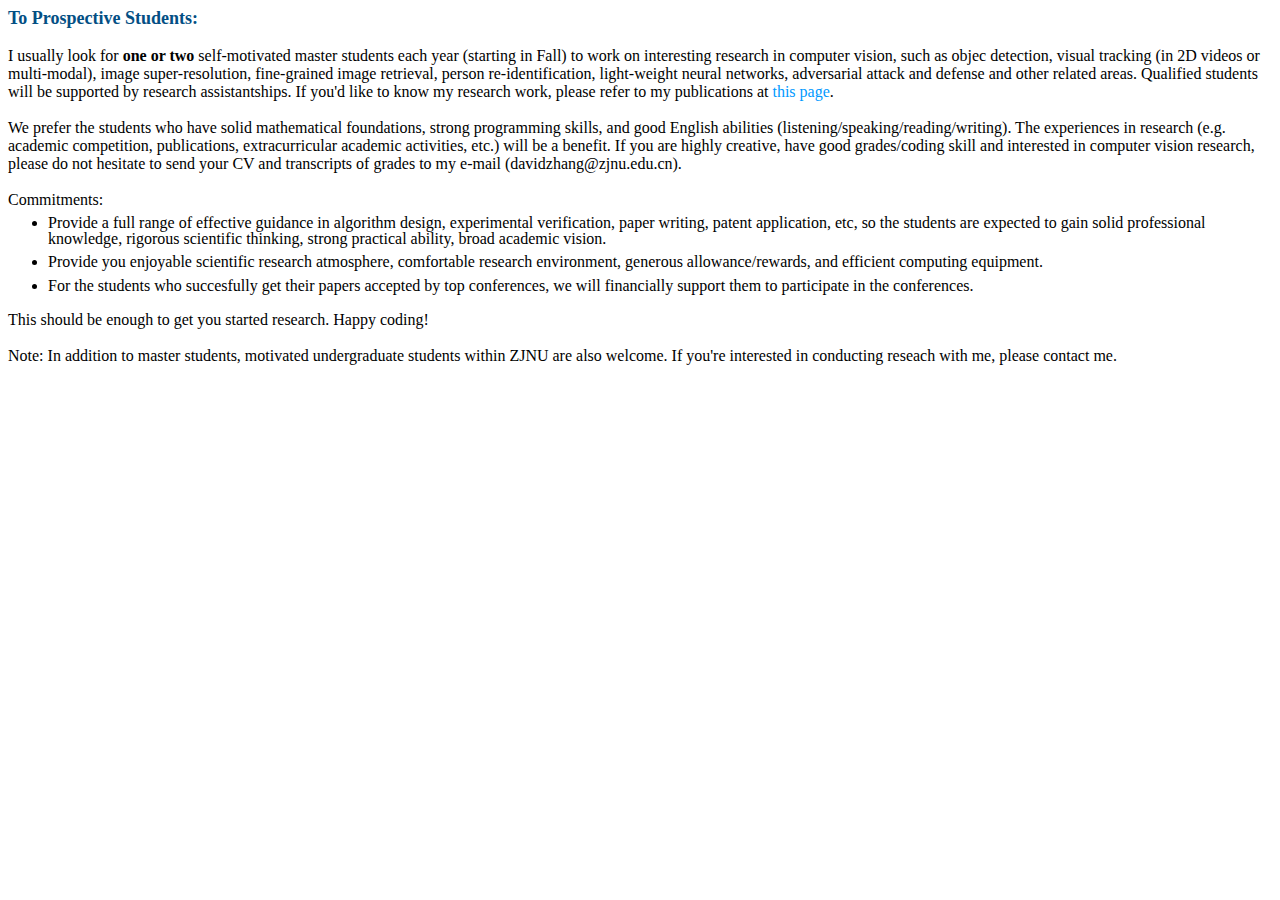
==== prospective-students.html @ af53a0d9 "Update prospective-students.html" ====
<!DOCTYPE html>
<html lang="en">
<head><script>(function(i,s,o,g,r,a,m){i['GoogleAnalyticsObject']=r;i[r]=i[r]||function(){(i[r].q=i[r].q||[]).push(arguments)},i[r].l=1*new Date();a=s.createElement(o),m=s.getElementsByTagName(o)[0];a.async=1;a.src=g;m.parentNode.insertBefore(a,m)})(window,document,'script','https://www.google-analytics.com/analytics.js','ga'); ga('create', 'UA-3974203-1', 'auto'); ga('send', 'pageview');</script>
    <meta charset="UTF-8">
    <title>To Prospective Students</title>
    <meta name="viewport" content="width=device-width, initial-scale=1.0">
    <link rel="stylesheet" type="text/css" href="./stylefiles/global.css">
    <link rel="stylesheet" type="text/css" href="./stylefiles/navigation.css">
	<link rel="stylesheet" type="text/css" href="./stylefiles/home.css">
	<link rel="shortcut icon" href="./personal/favicon.ico" />
	<style>a{ TEXT-DECORATION:none}a:hover{TEXT-DECORATION:underline }</style>
</head>
<body>





	<font size="4" color="#034f84"><b>To Prospective Students:</b></font>
	
	<br><br>
	
	<font >
		I usually look for <b>one or two</b> self-motivated master students each year (starting in Fall) to work on interesting research in computer vision, such as objec detection, visual tracking (in 2D videos or multi-modal), image super-resolution, fine-grained image retrieval, person re-identification, light-weight neural networks, adversarial attack and defense and other related areas. Qualified students will be supported by research assistantships. If you'd like to know my research work, please refer to my publications at <a href="https://dblp.org/pid/76/5684-2.html" target="_blank"><font color="#0099ff">this page</font></a>.
		
		<br><br>

		We prefer the students who have solid mathematical foundations, strong programming skills, and good English abilities (listening/speaking/reading/writing).
		The experiences in research (e.g. academic competition, publications, extracurricular academic activities, etc.) will be a benefit.
                If you are highly creative, have good grades/coding skill and interested in computer vision research, please do not hesitate to send your CV and transcripts of grades to my e-mail (davidzhang@zjnu.edu.cn).
		
		<br><br>
		
		Commitments:
		<ul style="margin-top:5px;">
		
		<li>
			<p style="line-height: 100%; margin-top: 5px; margin-bottom: 5px;">
				Provide a full range of effective guidance in algorithm design, experimental verification, paper writing, patent application, etc,
				so the students are expected to gain solid professional knowledge, rigorous scientific thinking, strong practical ability, broad academic vision.
				<br>
			</p>
		</li>
		
		<li>
			<p style="line-height: 120%; margin-top: 5px; margin-bottom: 5px;">
				Provide you enjoyable scientific research atmosphere, comfortable research environment, generous allowance/rewards, and efficient computing equipment.
				<br>
			</p>
		</li>

		<li>
			<p style="line-height: 120%; margin-top: 5px; margin-bottom: 5px;">
				For the students who succesfully get their papers accepted by top conferences, we will financially support them to participate in the conferences.
				<br>
			</p>
		</li>
		</ul>
		
		This should be enough to get you started research. Happy coding!
		<br><br>
	
	Note: In addition to master students, motivated undergraduate students within ZJNU are also welcome. If you're interested in conducting reseach with me, please contact me.
		
	</font>

</body>
</html>
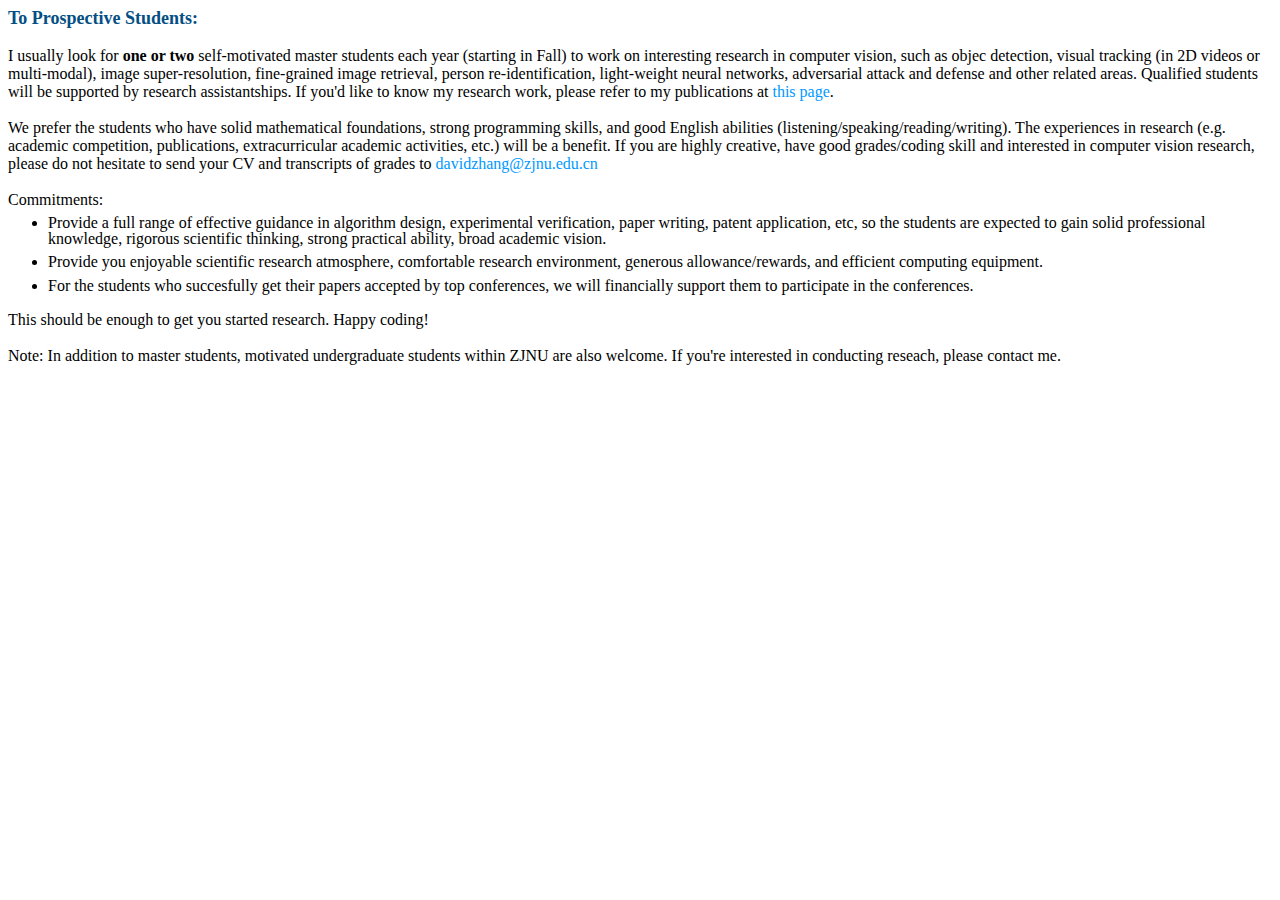
==== commit c6ae2d1a: "Update prospective-students.html" ====
--- a/prospective-students.html
+++ b/prospective-students.html
@@ -28,7 +28,7 @@
 
 		We prefer the students who have solid mathematical foundations, strong programming skills, and good English abilities (listening/speaking/reading/writing).
 		The experiences in research (e.g. academic competition, publications, extracurricular academic activities, etc.) will be a benefit.
-                If you are highly creative, have good grades/coding skill and interested in computer vision research, please do not hesitate to send your CV and transcripts of grades to my e-mail (davidzhang@zjnu.edu.cn).
+                If you are highly creative, have good grades/coding skill and interested in computer vision research, please do not hesitate to send your CV and transcripts of grades to <a href="mailto:davidzhang@zjnu.edu.cn"><font color="#0099ff">davidzhang@zjnu.edu.cn</font></a>
 		
 		<br><br>
 		
@@ -61,7 +61,7 @@
 		This should be enough to get you started research. Happy coding!
 		<br><br>
 	
-	Note: In addition to master students, motivated undergraduate students within ZJNU are also welcome. If you're interested in conducting reseach with me, please contact me.
+	Note: In addition to master students, motivated undergraduate students within ZJNU are also welcome. If you're interested in conducting reseach, please contact me.
 		
 	</font>
 
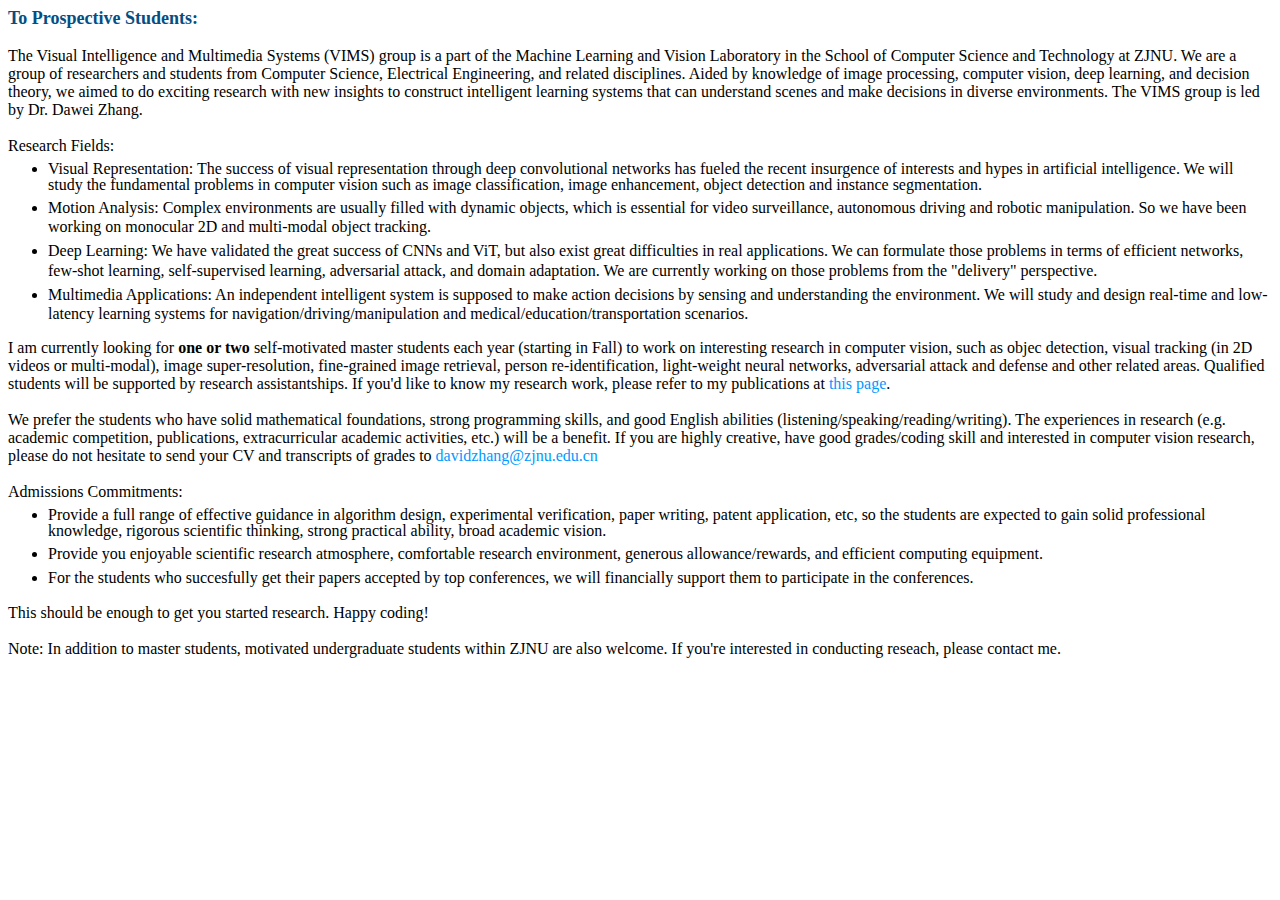
==== commit 6cb2763d: "Update prospective-students.html" ====
--- a/prospective-students.html
+++ b/prospective-students.html
@@ -22,7 +22,52 @@
 	<br><br>
 	
 	<font >
-		I usually look for <b>one or two</b> self-motivated master students each year (starting in Fall) to work on interesting research in computer vision, such as objec detection, visual tracking (in 2D videos or multi-modal), image super-resolution, fine-grained image retrieval, person re-identification, light-weight neural networks, adversarial attack and defense and other related areas. Qualified students will be supported by research assistantships. If you'd like to know my research work, please refer to my publications at <a href="https://dblp.org/pid/76/5684-2.html" target="_blank"><font color="#0099ff">this page</font></a>.
+
+		The Visual Intelligence and Multimedia Systems (VIMS) group is a part of the Machine Learning and Vision Laboratory in the School of Computer Science and Technology at ZJNU.
+		We are a group of researchers and students from Computer Science, Electrical Engineering, and related disciplines.
+		Aided by knowledge of image processing, computer vision, deep learning, and decision theory, we aimed to do exciting research with new insights to construct intelligent learning systems that can understand scenes and make decisions in diverse environments.
+		The VIMS group is led by Dr. Dawei Zhang. 
+		
+		<br><br>
+
+		Research Fields:
+		<ul style="margin-top:5px;">
+		
+		<li>
+			<p style="line-height: 100%; margin-top: 5px; margin-bottom: 5px;">
+				Visual Representation: The success of visual representation through deep convolutional networks has fueled the recent insurgence of interests and hypes in artificial intelligence.
+				We will study the fundamental problems in computer vision such as image classification, image enhancement, object detection and instance segmentation.
+				<br>
+			</p>
+		</li>
+		
+		<li>
+			<p style="line-height: 120%; margin-top: 5px; margin-bottom: 5px;">
+				Motion Analysis: Complex environments are usually filled with dynamic objects, which is essential for video surveillance, autonomous driving and robotic manipulation.
+				So we have been working on monocular 2D and multi-modal object tracking.
+				<br>
+			</p>
+		</li>
+
+		<li>
+			<p style="line-height: 120%; margin-top: 5px; margin-bottom: 5px;">
+				Deep Learning: We have validated the great success of CNNs and ViT, but also exist great difficulties in real applications.
+				We can formulate those problems in terms of efficient networks, few-​shot learning, self-​supervised learning, adversarial attack, and domain adaptation.
+				We are currently working on those problems from the "delivery" perspective.
+				<br>
+			</p>
+		</li>
+
+		<li>
+			<p style="line-height: 120%; margin-top: 5px; margin-bottom: 5px;">
+				Multimedia Applications: An independent intelligent system is supposed to make action decisions by sensing and understanding the environment.
+				We will study and design real-​time and low-​latency learning systems for navigation/driving/manipulation and medical/education/transportation scenarios.
+				<br>
+			</p>
+		</li>
+		</ul>
+		
+		I am currently looking for <b>one or two</b> self-motivated master students each year (starting in Fall) to work on interesting research in computer vision, such as objec detection, visual tracking (in 2D videos or multi-modal), image super-resolution, fine-grained image retrieval, person re-identification, light-weight neural networks, adversarial attack and defense and other related areas. Qualified students will be supported by research assistantships. If you'd like to know my research work, please refer to my publications at <a href="https://dblp.org/pid/76/5684-2.html" target="_blank"><font color="#0099ff">this page</font></a>.
 		
 		<br><br>
 
@@ -32,7 +77,7 @@
 		
 		<br><br>
 		
-		Commitments:
+		Admissions Commitments:
 		<ul style="margin-top:5px;">
 		
 		<li>
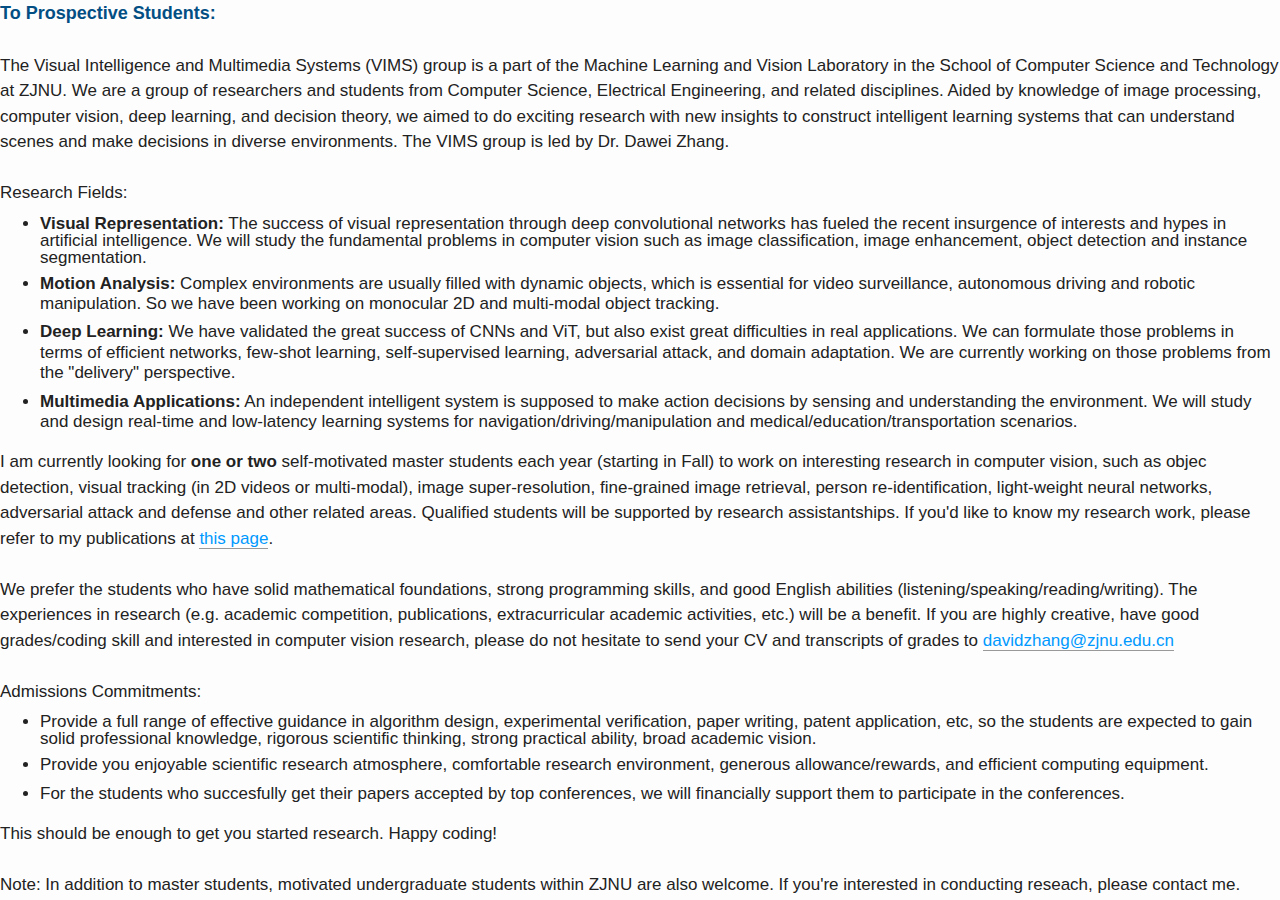
==== commit a10d66fc: "Update prospective-students.html" ====
--- a/prospective-students.html
+++ b/prospective-students.html
@@ -5,10 +5,9 @@
     <meta charset="UTF-8">
     <title>To Prospective Students</title>
     <meta name="viewport" content="width=device-width, initial-scale=1.0">
-    <link rel="stylesheet" type="text/css" href="./stylefiles/global.css">
-    <link rel="stylesheet" type="text/css" href="./stylefiles/navigation.css">
-	<link rel="stylesheet" type="text/css" href="./stylefiles/home.css">
-	<link rel="shortcut icon" href="./personal/favicon.ico" />
+    <link rel="stylesheet" type="text/css" href="./css/main.css">
+    <link rel="stylesheet" type="text/css" href="./css/pub.css">
+	<link rel="stylesheet" type="text/css" href="./css/hp.css">
 	<style>a{ TEXT-DECORATION:none}a:hover{TEXT-DECORATION:underline }</style>
 </head>
 <body>
@@ -35,7 +34,7 @@
 		
 		<li>
 			<p style="line-height: 100%; margin-top: 5px; margin-bottom: 5px;">
-				Visual Representation: The success of visual representation through deep convolutional networks has fueled the recent insurgence of interests and hypes in artificial intelligence.
+				<b>Visual Representation:</b> The success of visual representation through deep convolutional networks has fueled the recent insurgence of interests and hypes in artificial intelligence.
 				We will study the fundamental problems in computer vision such as image classification, image enhancement, object detection and instance segmentation.
 				<br>
 			</p>
@@ -43,7 +42,7 @@
 		
 		<li>
 			<p style="line-height: 120%; margin-top: 5px; margin-bottom: 5px;">
-				Motion Analysis: Complex environments are usually filled with dynamic objects, which is essential for video surveillance, autonomous driving and robotic manipulation.
+				<b>Motion Analysis:</b> Complex environments are usually filled with dynamic objects, which is essential for video surveillance, autonomous driving and robotic manipulation.
 				So we have been working on monocular 2D and multi-modal object tracking.
 				<br>
 			</p>
@@ -51,7 +50,7 @@
 
 		<li>
 			<p style="line-height: 120%; margin-top: 5px; margin-bottom: 5px;">
-				Deep Learning: We have validated the great success of CNNs and ViT, but also exist great difficulties in real applications.
+				<b>Deep Learning:</b> We have validated the great success of CNNs and ViT, but also exist great difficulties in real applications.
 				We can formulate those problems in terms of efficient networks, few-​shot learning, self-​supervised learning, adversarial attack, and domain adaptation.
 				We are currently working on those problems from the "delivery" perspective.
 				<br>
@@ -60,7 +59,7 @@
 
 		<li>
 			<p style="line-height: 120%; margin-top: 5px; margin-bottom: 5px;">
-				Multimedia Applications: An independent intelligent system is supposed to make action decisions by sensing and understanding the environment.
+				<b>Multimedia Applications:</b> An independent intelligent system is supposed to make action decisions by sensing and understanding the environment.
 				We will study and design real-​time and low-​latency learning systems for navigation/driving/manipulation and medical/education/transportation scenarios.
 				<br>
 			</p>
--- a/css/main.css
+++ b/css/main.css
@@ -0,0 +1,2993 @@
+/* normalize.css v3.0.2 | MIT License | git.io/normalize */
+html {
+  font-family: sans-serif; /* 1 */
+  -ms-text-size-adjust: 100%; /* 2 */
+  -webkit-text-size-adjust: 100%; /* 2 */
+}
+body {
+  margin: 0;
+}
+article,
+aside,
+details,
+figcaption,
+figure,
+footer,
+header,
+hgroup,
+main,
+menu,
+nav,
+section,
+summary {
+  display: block;
+}
+audio,
+canvas,
+progress,
+video {
+  display: inline-block; /* 1 */
+  vertical-align: baseline; /* 2 */
+}
+audio:not([controls]) {
+  display: none;
+  height: 0;
+}
+[hidden],
+template {
+  display: none;
+}
+a {
+  background-color: transparent;
+}
+a:active,
+a:hover {
+  outline: 0;
+}
+abbr[title] {
+  border-bottom: 1px dotted;
+}
+b,
+strong {
+  font-weight: bold;
+}
+dfn {
+  font-style: italic;
+}
+h1 {
+  font-size: 2em;
+  margin: 0.67em 0;
+}
+mark {
+  background: #ff0;
+  color: #000;
+}
+small {
+  font-size: 80%;
+}
+sub,
+sup {
+  font-size: 75%;
+  line-height: 0;
+  position: relative;
+  vertical-align: baseline;
+}
+sup {
+  top: -0.5em;
+}
+sub {
+  bottom: -0.25em;
+}
+img {
+  border: 0;
+}
+svg:not(:root) {
+  overflow: hidden;
+}
+figure {
+  margin: 1em 40px;
+}
+hr {
+  -moz-box-sizing: content-box;
+  box-sizing: content-box;
+  height: 0;
+}
+pre {
+  overflow: auto;
+}
+code,
+kbd,
+pre,
+samp {
+  font-family: monospace, monospace;
+  font-size: 1em;
+}
+button,
+input,
+optgroup,
+select,
+textarea {
+  color: inherit; /* 1 */
+  font: inherit; /* 2 */
+  margin: 0; /* 3 */
+}
+button {
+  overflow: visible;
+}
+button,
+select {
+  text-transform: none;
+}
+button,
+html input[type="button"],
+input[type="reset"],
+input[type="submit"] {
+  -webkit-appearance: button; /* 2 */
+  cursor: pointer; /* 3 */
+}
+button[disabled],
+html input[disabled] {
+  cursor: default;
+}
+button::-moz-focus-inner,
+input::-moz-focus-inner {
+  border: 0;
+  padding: 0;
+}
+input {
+  line-height: normal;
+}
+input[type="checkbox"],
+input[type="radio"] {
+  box-sizing: border-box; /* 1 */
+  padding: 0; /* 2 */
+}
+input[type="number"]::-webkit-inner-spin-button,
+input[type="number"]::-webkit-outer-spin-button {
+  height: auto;
+}
+input[type="search"] {
+  -webkit-appearance: textfield; /* 1 */
+  -moz-box-sizing: content-box;
+  -webkit-box-sizing: content-box; /* 2 */
+  box-sizing: content-box;
+}
+input[type="search"]::-webkit-search-cancel-button,
+input[type="search"]::-webkit-search-decoration {
+  -webkit-appearance: none;
+}
+fieldset {
+  border: 1px solid #c0c0c0;
+  margin: 0 2px;
+  padding: 0.35em 0.625em 0.75em;
+}
+legend {
+  border: 0; /* 1 */
+  padding: 0; /* 2 */
+}
+textarea {
+  overflow: auto;
+}
+optgroup {
+  font-weight: bold;
+}
+table {
+  border-collapse: collapse;
+  border-spacing: 0;
+}
+td,
+th {
+  padding: 0;
+}
+::selection {
+  background: #262a30;
+  color: #fff;
+}
+body {
+  position: relative;
+  font-family: 'Lato', "PingFang SC", "Microsoft YaHei", sans-serif;
+  font-size: 14px;
+  line-height: 2;
+  color: #555;
+  background: #f5f7f9;
+}
+@media (max-width: 767px) {
+  body {
+    padding-right: 0 !important;
+  }
+}
+@media (min-width: 768px) and (max-width: 991px) {
+  body {
+    padding-right: 0 !important;
+  }
+}
+@media (min-width: 1600px) {
+  body {
+    font-size: 16px;
+  }
+}
+h1,
+h2,
+h3,
+h4,
+h5,
+h6 {
+  margin: 0;
+  padding: 0;
+  font-weight: bold;
+  line-height: 1.5;
+  font-family: 'Lato', "PingFang SC", "Microsoft YaHei", sans-serif;
+}
+h2,
+h3,
+h4,
+h5,
+h6 {
+  margin: 20px 0 15px;
+}
+h1 {
+  font-size: 22px;
+}
+@media (max-width: 767px) {
+  h1 {
+    font-size: 18px;
+  }
+}
+h2 {
+  font-size: 20px;
+}
+@media (max-width: 767px) {
+  h2 {
+    font-size: 16px;
+  }
+}
+h3 {
+  font-size: 18px;
+}
+@media (max-width: 767px) {
+  h3 {
+    font-size: 14px;
+  }
+}
+h4 {
+  font-size: 16px;
+}
+@media (max-width: 767px) {
+  h4 {
+    font-size: 12px;
+  }
+}
+h5 {
+  font-size: 14px;
+}
+@media (max-width: 767px) {
+  h5 {
+    font-size: 10px;
+  }
+}
+h6 {
+  font-size: 12px;
+}
+@media (max-width: 767px) {
+  h6 {
+    font-size: 8px;
+  }
+}
+p {
+  margin: 0 0 20px 0;
+}
+a {
+  color: #555;
+  text-decoration: none;
+  outline: none;
+  border-bottom: 1px solid #999;
+  word-wrap: break-word;
+}
+a:hover {
+  color: #222;
+  border-bottom-color: #222;
+}
+blockquote {
+  margin: 0;
+  padding: 0;
+}
+img {
+  display: block;
+  margin: auto;
+  max-width: 100%;
+  height: auto;
+}
+hr {
+  margin: 40px 0;
+  height: 3px;
+  border: none;
+  background-color: #ddd;
+  background-image: repeating-linear-gradient(-45deg, #fff, #fff 4px, transparent 4px, transparent 8px);
+}
+blockquote {
+  padding: 0 15px;
+  color: #666;
+  border-left: 4px solid #ddd;
+}
+blockquote cite::before {
+  content: "-";
+  padding: 0 5px;
+}
+dt {
+  font-weight: 700;
+}
+dd {
+  margin: 0;
+  padding: 0;
+}
+kbd {
+  border: 1px solid #ccc;
+  border-radius: 0.2em;
+  box-shadow: 0.1em 0.1em 0.2em rgba(0,0,0,0.1);
+  background-color: #f9f9f9;
+  font-family: inherit;
+  background-image: -webkit-linear-gradient(top, #eee, #fff, #eee);
+  padding: 0.1em 0.3em;
+  white-space: nowrap;
+}
+.text-left {
+  text-align: left;
+}
+.text-center {
+  text-align: center;
+}
+.text-right {
+  text-align: right;
+}
+.text-justify {
+  text-align: justify;
+}
+.text-nowrap {
+  white-space: nowrap;
+}
+.text-lowercase {
+  text-transform: lowercase;
+}
+.text-uppercase {
+  text-transform: uppercase;
+}
+.text-capitalize {
+  text-transform: capitalize;
+}
+.center-block {
+  display: block;
+  margin-left: auto;
+  margin-right: auto;
+}
+.clearfix:before,
+.clearfix:after {
+  content: " ";
+  display: table;
+}
+.clearfix:after {
+  clear: both;
+}
+.pullquote {
+  width: 45%;
+}
+.pullquote.left {
+  float: left;
+  margin-left: 5px;
+  margin-right: 10px;
+}
+.pullquote.right {
+  float: right;
+  margin-left: 10px;
+  margin-right: 5px;
+}
+.affix.affix.affix {
+  position: fixed;
+}
+.translation {
+  margin-top: -20px;
+  font-size: 14px;
+  color: #999;
+}
+.scrollbar-measure {
+  width: 100px;
+  height: 100px;
+  overflow: scroll;
+  position: absolute;
+  top: -9999px;
+}
+.use-motion .motion-element {
+  opacity: 0;
+}
+table {
+  margin: 20px 0;
+  width: 100%;
+  border-collapse: collapse;
+  border-spacing: 0;
+  border: 1px solid #ddd;
+  font-size: 14px;
+  table-layout: fixed;
+  word-wrap: break-all;
+}
+table>tbody>tr:nth-of-type(odd) {
+  background-color: #f9f9f9;
+}
+table>tbody>tr:hover {
+  background-color: #f5f5f5;
+}
+caption,
+th,
+td {
+  padding: 8px;
+  text-align: left;
+  vertical-align: middle;
+  font-weight: normal;
+}
+th,
+td {
+  border-bottom: 3px solid #ddd;
+  border-right: 1px solid #eee;
+}
+th {
+  padding-bottom: 10px;
+  font-weight: 700;
+}
+td {
+  border-bottom-width: 1px;
+}
+html,
+body {
+  height: 100%;
+}
+.container {
+  position: relative;
+  min-height: 100%;
+}
+.header-inner {
+  margin: 0 auto;
+  padding: 100px 0 70px;
+  width: 700px;
+}
+@media (min-width: 1600px) {
+  .container .header-inner {
+    width: 900px;
+  }
+}
+.main {
+  padding-bottom: 150px;
+}
+.main-inner {
+  margin: 0 auto;
+  width: 700px;
+}
+@media (min-width: 1600px) {
+  .container .main-inner {
+    width: 900px;
+  }
+}
+.footer {
+  position: absolute;
+  left: 0;
+  bottom: 0;
+  width: 100%;
+  min-height: 50px;
+}
+.footer-inner {
+  box-sizing: border-box;
+  margin: 20px auto;
+  width: 700px;
+}
+@media (min-width: 1600px) {
+  .container .footer-inner {
+    width: 900px;
+  }
+}
+pre,
+.highlight {
+  overflow: auto;
+  margin: 20px 0;
+  padding: 0;
+  font-size: 13px;
+  color: #4d4d4c;
+  background: #f7f7f7;
+  line-height: 1.6;
+}
+pre,
+code {
+  font-family: consolas, Menlo, "PingFang SC", "Microsoft YaHei", monospace;
+}
+code {
+  padding: 2px 4px;
+  word-wrap: break-word;
+  color: #555;
+  background: #eee;
+  border-radius: 3px;
+  font-size: 13px;
+}
+pre {
+  padding: 10px;
+}
+pre code {
+  padding: 0;
+  color: #4d4d4c;
+  background: none;
+  text-shadow: none;
+}
+.highlight {
+  border-radius: 1px;
+}
+.highlight pre {
+  border: none;
+  margin: 0;
+  padding: 10px 0;
+}
+.highlight table {
+  margin: 0;
+  width: auto;
+  border: none;
+}
+.highlight td {
+  border: none;
+  padding: 0;
+}
+.highlight figcaption {
+  font-size: 1em;
+  color: #4d4d4c;
+  line-height: 1em;
+  margin-bottom: 1em;
+}
+.highlight figcaption:before,
+.highlight figcaption:after {
+  content: " ";
+  display: table;
+}
+.highlight figcaption:after {
+  clear: both;
+}
+.highlight figcaption a {
+  float: right;
+  color: #4d4d4c;
+}
+.highlight figcaption a:hover {
+  border-bottom-color: #4d4d4c;
+}
+.highlight .gutter pre {
+  padding-left: 10px;
+  padding-right: 10px;
+  color: #869194;
+  text-align: right;
+  background-color: #eff2f3;
+}
+.highlight .code pre {
+  width: 100%;
+  padding-left: 10px;
+  padding-right: 10px;
+  background-color: #f7f7f7;
+}
+.highlight .line {
+  height: 20px;
+}
+.gutter {
+  -webkit-user-select: none;
+  -moz-user-select: none;
+  -ms-user-select: none;
+  user-select: none;
+}
+.gist table {
+  width: auto;
+}
+.gist table td {
+  border: none;
+}
+pre .deletion {
+  background: #fdd;
+}
+pre .addition {
+  background: #dfd;
+}
+pre .meta {
+  color: #8959a8;
+}
+pre .comment {
+  color: #8e908c;
+}
+pre .variable,
+pre .attribute,
+pre .tag,
+pre .regexp,
+pre .ruby .constant,
+pre .xml .tag .title,
+pre .xml .pi,
+pre .xml .doctype,
+pre .html .doctype,
+pre .css .id,
+pre .css .class,
+pre .css .pseudo {
+  color: #c82829;
+}
+pre .number,
+pre .preprocessor,
+pre .built_in,
+pre .literal,
+pre .params,
+pre .constant,
+pre .command {
+  color: #f5871f;
+}
+pre .ruby .class .title,
+pre .css .rules .attribute,
+pre .string,
+pre .value,
+pre .inheritance,
+pre .header,
+pre .ruby .symbol,
+pre .xml .cdata,
+pre .special,
+pre .number,
+pre .formula {
+  color: #718c00;
+}
+pre .title,
+pre .css .hexcolor {
+  color: #3e999f;
+}
+pre .function,
+pre .python .decorator,
+pre .python .title,
+pre .ruby .function .title,
+pre .ruby .title .keyword,
+pre .perl .sub,
+pre .javascript .title,
+pre .coffeescript .title {
+  color: #4271ae;
+}
+pre .keyword,
+pre .javascript .function {
+  color: #8959a8;
+}
+.full-image.full-image.full-image.full-image {
+  border: none;
+  max-width: 100%;
+  width: auto;
+  margin: 20px auto 25px;
+}
+@media (min-width: 992px) {
+  .full-image.full-image.full-image.full-image {
+    max-width: none;
+    width: 118%;
+    margin: 0 -9%;
+  }
+}
+.blockquote-center,
+.page-home .post-type-quote blockquote,
+.page-post-detail .post-type-quote blockquote {
+  position: relative;
+  margin: 40px 0;
+  padding: 0;
+  border-left: none;
+  text-align: center;
+}
+.blockquote-center::before,
+.page-home .post-type-quote blockquote::before,
+.page-post-detail .post-type-quote blockquote::before,
+.blockquote-center::after,
+.page-home .post-type-quote blockquote::after,
+.page-post-detail .post-type-quote blockquote::after {
+  position: absolute;
+  content: ' ';
+  display: block;
+  width: 100%;
+  height: 24px;
+  opacity: 0.2;
+  background-repeat: no-repeat;
+  background-position: 0 -6px;
+  background-size: 22px 22px;
+}
+.blockquote-center::before,
+.page-home .post-type-quote blockquote::before,
+.page-post-detail .post-type-quote blockquote::before {
+  top: -20px;
+  background-image: url("../images/quote-l.svg");
+  border-top: 1px solid #ccc;
+}
+.blockquote-center::after,
+.page-home .post-type-quote blockquote::after,
+.page-post-detail .post-type-quote blockquote::after {
+  bottom: -20px;
+  background-image: url("../images/quote-r.svg");
+  border-bottom: 1px solid #ccc;
+  background-position: 100% 8px;
+}
+.blockquote-center p,
+.page-home .post-type-quote blockquote p,
+.page-post-detail .post-type-quote blockquote p,
+.blockquote-center div,
+.page-home .post-type-quote blockquote div,
+.page-post-detail .post-type-quote blockquote div {
+  text-align: center;
+}
+.post .post-body .group-picture img {
+  box-sizing: border-box;
+  padding: 0 3px;
+  border: none;
+}
+.post .group-picture-row {
+  overflow: hidden;
+  margin-top: 6px;
+}
+.post .group-picture-row:first-child {
+  margin-top: 0;
+}
+.post .group-picture-column {
+  float: left;
+}
+.page-post-detail .post-body .group-picture-column {
+  float: none;
+  margin-top: 10px;
+  width: auto !important;
+}
+.page-post-detail .post-body .group-picture-column img {
+  margin: 0 auto;
+}
+.page-archive .group-picture-container {
+  overflow: hidden;
+}
+.page-archive .group-picture-row {
+  float: left;
+}
+.page-archive .group-picture-row:first-child {
+  margin-top: 6px;
+}
+.page-archive .group-picture-column {
+  max-width: 150px;
+  max-height: 150px;
+}
+.post-body .note {
+  position: relative;
+  padding: 15px;
+  margin-bottom: 20px;
+  border: 1px solid #eee;
+  border-left-width: 5px;
+  border-radius: 3px;
+}
+.post-body .note h2,
+.post-body .note h3,
+.post-body .note h4,
+.post-body .note h5,
+.post-body .note h6 {
+  margin-top: 0;
+  margin-bottom: 0;
+  border-bottom: initial;
+  padding-top: 0 !important;
+}
+.post-body .note p:first-child,
+.post-body .note ul:first-child,
+.post-body .note ol:first-child,
+.post-body .note table:first-child,
+.post-body .note pre:first-child,
+.post-body .note blockquote:first-child {
+  margin-top: 0;
+}
+.post-body .note p:last-child,
+.post-body .note ul:last-child,
+.post-body .note ol:last-child,
+.post-body .note table:last-child,
+.post-body .note pre:last-child,
+.post-body .note blockquote:last-child {
+  margin-bottom: 0;
+}
+.post-body .note.default {
+  border-left-color: #777;
+}
+.post-body .note.default h2,
+.post-body .note.default h3,
+.post-body .note.default h4,
+.post-body .note.default h5,
+.post-body .note.default h6 {
+  color: #777;
+}
+.post-body .note.primary {
+  border-left-color: #6f42c1;
+}
+.post-body .note.primary h2,
+.post-body .note.primary h3,
+.post-body .note.primary h4,
+.post-body .note.primary h5,
+.post-body .note.primary h6 {
+  color: #6f42c1;
+}
+.post-body .note.info {
+  border-left-color: #428bca;
+}
+.post-body .note.info h2,
+.post-body .note.info h3,
+.post-body .note.info h4,
+.post-body .note.info h5,
+.post-body .note.info h6 {
+  color: #428bca;
+}
+.post-body .note.success {
+  border-left-color: #5cb85c;
+}
+.post-body .note.success h2,
+.post-body .note.success h3,
+.post-body .note.success h4,
+.post-body .note.success h5,
+.post-body .note.success h6 {
+  color: #5cb85c;
+}
+.post-body .note.warning {
+  border-left-color: #f0ad4e;
+}
+.post-body .note.warning h2,
+.post-body .note.warning h3,
+.post-body .note.warning h4,
+.post-body .note.warning h5,
+.post-body .note.warning h6 {
+  color: #f0ad4e;
+}
+.post-body .note.danger {
+  border-left-color: #d9534f;
+}
+.post-body .note.danger h2,
+.post-body .note.danger h3,
+.post-body .note.danger h4,
+.post-body .note.danger h5,
+.post-body .note.danger h6 {
+  color: #d9534f;
+}
+.post-body .label {
+  display: inline;
+  padding: 0 2px;
+  white-space: nowrap;
+}
+.post-body .label.default {
+  background-color: #f0f0f0;
+}
+.post-body .label.primary {
+  background-color: #efe6f7;
+}
+.post-body .label.info {
+  background-color: #e5f2f8;
+}
+.post-body .label.success {
+  background-color: #e7f4e9;
+}
+.post-body .label.warning {
+  background-color: #fcf6e1;
+}
+.post-body .label.danger {
+  background-color: #fae8eb;
+}
+.post-body .tabs {
+  position: relative;
+  display: block;
+  margin-bottom: 20px;
+  padding-top: 10px;
+}
+.post-body .tabs ul.nav-tabs {
+  margin: 0;
+  padding: 0;
+  display: flex;
+  margin-bottom: -1px;
+}
+@media (max-width: 413px) {
+  .post-body .tabs ul.nav-tabs {
+    display: block;
+    margin-bottom: 5px;
+  }
+}
+.post-body .tabs ul.nav-tabs li.tab {
+  list-style-type: none !important;
+  margin: 0 0.25em 0 0;
+  border-top: 3px solid transparent;
+  border-left: 1px solid transparent;
+  border-right: 1px solid transparent;
+}
+@media (max-width: 413px) {
+  .post-body .tabs ul.nav-tabs li.tab {
+    margin: initial;
+    border-top: 1px solid transparent;
+    border-left: 3px solid transparent;
+    border-right: 1px solid transparent;
+    border-bottom: 1px solid transparent;
+  }
+}
+.post-body .tabs ul.nav-tabs li.tab a {
+  outline: 0;
+  border-bottom: initial;
+  display: block;
+  line-height: 1.8em;
+  padding: 0.25em 0.75em;
+  transition-duration: 0.2s;
+  transition-timing-function: ease-out;
+  transition-delay: 0s;
+}
+.post-body .tabs ul.nav-tabs li.tab a i {
+  width: 1.285714285714286em;
+}
+.post-body .tabs ul.nav-tabs li.tab.active {
+  border-top: 3px solid #fc6423;
+  border-left: 1px solid #ddd;
+  border-right: 1px solid #ddd;
+  background-color: #fff;
+}
+@media (max-width: 413px) {
+  .post-body .tabs ul.nav-tabs li.tab.active {
+    border-top: 1px solid #ddd;
+    border-left: 3px solid #fc6423;
+    border-right: 1px solid #ddd;
+    border-bottom: 1px solid #ddd;
+  }
+}
+.post-body .tabs ul.nav-tabs li.tab.active a {
+  cursor: default;
+  color: #555;
+}
+.post-body .tabs .tab-content {
+  background-color: #fff;
+}
+.post-body .tabs .tab-content .tab-pane {
+  border: 1px solid #ddd;
+  padding: 20px 20px 0 20px;
+}
+.post-body .tabs .tab-content .tab-pane:not(.active) {
+  display: none !important;
+}
+.post-body .tabs .tab-content .tab-pane.active {
+  display: block !important;
+}
+.btn {
+  display: inline-block;
+  padding: 0 20px;
+  font-size: 14px;
+  color: #555;
+  background: #fff;
+  border: 2px solid #555;
+  text-decoration: none;
+  border-radius: 2px;
+  transition-property: background-color;
+  transition-duration: 0.2s;
+  transition-timing-function: ease-in-out;
+  transition-delay: 0s;
+  line-height: 2;
+}
+.btn:hover {
+  border-color: #222;
+  color: #fff;
+  background: #222;
+}
+.btn +.btn {
+  margin: 0 0 8px 8px;
+}
+.btn .fa-fw {
+  width: 1.285714285714286em;
+  text-align: left;
+}
+.btn-bar {
+  display: block;
+  width: 22px;
+  height: 2px;
+  background: #555;
+  border-radius: 1px;
+}
+.btn-bar+.btn-bar {
+  margin-top: 4px;
+}
+.pagination {
+  margin: 120px 0 40px;
+  text-align: center;
+  border-top: 1px solid #eee;
+}
+.page-number-basic,
+.pagination .prev,
+.pagination .next,
+.pagination .page-number,
+.pagination .space {
+  display: inline-block;
+  position: relative;
+  top: -1px;
+  margin: 0 10px;
+  padding: 0 11px;
+}
+@media (max-width: 767px) {
+  .page-number-basic,
+  .pagination .prev,
+  .pagination .next,
+  .pagination .page-number,
+  .pagination .space {
+    margin: 0 5px;
+  }
+}
+.pagination .prev,
+.pagination .next,
+.pagination .page-number {
+  border-bottom: 0;
+  border-top: 1px solid #eee;
+  transition-property: border-color;
+  transition-duration: 0.2s;
+  transition-timing-function: ease-in-out;
+  transition-delay: 0s;
+}
+.pagination .prev:hover,
+.pagination .next:hover,
+.pagination .page-number:hover {
+  border-top-color: #222;
+}
+.pagination .space {
+  padding: 0;
+  margin: 0;
+}
+.pagination .prev {
+  margin-left: 0;
+}
+.pagination .next {
+  margin-right: 0;
+}
+.pagination .page-number.current {
+  color: #fff;
+  background: #ccc;
+  border-top-color: #ccc;
+}
+@media (max-width: 767px) {
+  .pagination {
+    border-top: none;
+  }
+  .pagination .prev,
+  .pagination .next,
+  .pagination .page-number {
+    margin-bottom: 10px;
+    border-top: 0;
+    border-bottom: 1px solid #eee;
+    padding: 0 10px;
+  }
+  .pagination .prev:hover,
+  .pagination .next:hover,
+  .pagination .page-number:hover {
+    border-bottom-color: #222;
+  }
+}
+.comments {
+  margin: 60px 20px 0;
+}
+.tag-cloud {
+  text-align: center;
+}
+.tag-cloud a {
+  display: inline-block;
+  margin: 10px;
+}
+.back-to-top {
+  box-sizing: border-box;
+  position: fixed;
+  bottom: -100px;
+  right: 30px;
+  z-index: 1050;
+  padding: 0 6px;
+  width: 24px;
+  background: #222;
+  font-size: 12px;
+  opacity: 0.6;
+  color: #fff;
+  cursor: pointer;
+  text-align: center;
+  -webkit-transform: translateZ(0);
+  transition-property: bottom;
+  transition-duration: 0.2s;
+  transition-timing-function: ease-in-out;
+  transition-delay: 0s;
+}
+@media (min-width: 768px) and (max-width: 991px) {
+  .back-to-top {
+    display: none !important;
+  }
+}
+@media (max-width: 767px) {
+  .back-to-top {
+    display: none !important;
+  }
+}
+.back-to-top.back-to-top-on {
+  bottom: 30px;
+}
+.header {
+  background: transparent;
+}
+.header-inner {
+  position: relative;
+}
+.headband {
+  height: 3px;
+  background: #222;
+}
+.site-meta {
+  margin: 0;
+  text-align: center;
+}
+@media (max-width: 767px) {
+  .site-meta {
+    text-align: center;
+  }
+}
+.brand {
+  position: relative;
+  display: inline-block;
+  padding: 0 40px;
+  color: #fff;
+  background: #222;
+  border-bottom: none;
+}
+.brand:hover {
+  color: #fff;
+}
+.logo {
+  display: inline-block;
+  margin-right: 5px;
+  line-height: 36px;
+  vertical-align: top;
+}
+.site-title {
+  display: inline-block;
+  vertical-align: top;
+  line-height: 36px;
+  font-size: 20px;
+  font-weight: normal;
+  font-family: 'Lato', "PingFang SC", "Microsoft YaHei", sans-serif;
+}
+.site-subtitle {
+  margin-top: 10px;
+  font-size: 13px;
+  color: #ddd;
+}
+.use-motion .brand {
+  opacity: 0;
+}
+.use-motion .logo,
+.use-motion .site-title,
+.use-motion .site-subtitle {
+  opacity: 0;
+  position: relative;
+  top: -10px;
+}
+.site-nav-toggle {
+  display: none;
+  position: absolute;
+  top: 10px;
+  left: 10px;
+}
+@media (max-width: 767px) {
+  .site-nav-toggle {
+    display: block;
+  }
+}
+.site-nav-toggle button {
+  margin-top: 2px;
+  padding: 9px 10px;
+  background: transparent;
+  border: none;
+}
+@media (max-width: 767px) {
+  .site-nav {
+    display: none;
+    margin: 0 -10px;
+    padding: 0 10px;
+    clear: both;
+    border-top: 1px solid #ddd;
+  }
+}
+@media (min-width: 768px) and (max-width: 991px) {
+  .site-nav {
+    display: block !important;
+  }
+}
+@media (min-width: 992px) {
+  .site-nav {
+    display: block !important;
+  }
+}
+.menu {
+  margin-top: 20px;
+  padding-left: 0;
+  text-align: center;
+}
+.menu .menu-item {
+  display: inline-block;
+  margin: 0 10px;
+  list-style: none;
+}
+@media screen and (max-width: 767px) {
+  .menu .menu-item {
+    margin-top: 10px;
+  }
+}
+.menu .menu-item a {
+  display: block;
+  font-size: 13px;
+  line-height: inherit;
+  border-bottom: 1px solid transparent;
+  transition-property: border-color;
+  transition-duration: 0.2s;
+  transition-timing-function: ease-in-out;
+  transition-delay: 0s;
+}
+.menu .menu-item a:hover,
+.menu-item-active a {
+  border-bottom-color: #222;
+}
+.menu .menu-item .fa {
+  margin-right: 5px;
+}
+.use-motion .menu-item {
+  opacity: 0;
+}
+.post-body {
+  font-family: 'Lato', "PingFang SC", "Microsoft YaHei", sans-serif;
+}
+@media (max-width: 767px) {
+  .post-body {
+    word-break: break-word;
+  }
+}
+.post-body .fancybox img {
+  display: block !important;
+  margin: 0 auto;
+  cursor: pointer;
+  cursor: zoom-in;
+  cursor: -webkit-zoom-in;
+}
+.post-body .image-caption,
+.post-body .figure .caption {
+  margin: -20px auto 15px;
+  text-align: center;
+  font-size: 14px;
+  color: #999;
+  font-weight: bold;
+  line-height: 1;
+}
+.post-sticky-flag {
+  display: inline-block;
+  font-size: 16px;
+  -ms-transform: rotate(30deg);
+  -webkit-transform: rotate(30deg);
+  -moz-transform: rotate(30deg);
+  -ms-transform: rotate(30deg);
+  -o-transform: rotate(30deg);
+  transform: rotate(30deg);
+}
+.use-motion .post-block,
+.use-motion .pagination,
+.use-motion .comments {
+  opacity: 0;
+}
+.use-motion .post-header {
+  opacity: 0;
+}
+.use-motion .post-body {
+  opacity: 0;
+}
+.use-motion .collection-title {
+  opacity: 0;
+}
+.posts-expand {
+  padding-top: 40px;
+}
+@media (max-width: 767px) {
+  .posts-expand {
+    margin: 0 20px;
+  }
+  .post-body pre .gutter pre {
+    padding-right: 10px;
+  }
+  .post-body .highlight {
+    margin-left: 0px;
+    margin-right: 0px;
+    padding: 0;
+  }
+  .post-body .highlight .gutter pre {
+    padding-right: 10px;
+  }
+}
+@media (min-width: 992px) {
+  .posts-expand .post-body {
+    text-align: justify;
+  }
+}
+.posts-expand .post-body h2,
+.posts-expand .post-body h3,
+.posts-expand .post-body h4,
+.posts-expand .post-body h5,
+.posts-expand .post-body h6 {
+  padding-top: 10px;
+}
+.posts-expand .post-body h2 .header-anchor,
+.posts-expand .post-body h3 .header-anchor,
+.posts-expand .post-body h4 .header-anchor,
+.posts-expand .post-body h5 .header-anchor,
+.posts-expand .post-body h6 .header-anchor {
+  float: right;
+  margin-left: 10px;
+  color: #ccc;
+  border-bottom-style: none;
+  visibility: hidden;
+}
+.posts-expand .post-body h2 .header-anchor:hover,
+.posts-expand .post-body h3 .header-anchor:hover,
+.posts-expand .post-body h4 .header-anchor:hover,
+.posts-expand .post-body h5 .header-anchor:hover,
+.posts-expand .post-body h6 .header-anchor:hover {
+  color: inherit;
+}
+.posts-expand .post-body h2:hover .header-anchor,
+.posts-expand .post-body h3:hover .header-anchor,
+.posts-expand .post-body h4:hover .header-anchor,
+.posts-expand .post-body h5:hover .header-anchor,
+.posts-expand .post-body h6:hover .header-anchor {
+  visibility: visible;
+}
+.posts-expand .post-body ul li {
+  list-style: circle;
+}
+.posts-expand .post-body img {
+  box-sizing: border-box;
+  margin: auto;
+  padding: 3px;
+  border: 1px solid #ddd;
+}
+.posts-expand .post-body .fancybox img {
+  margin: 0 auto 25px;
+}
+@media (max-width: 767px) {
+  .posts-collapse {
+    margin: 0 20px;
+  }
+  .posts-collapse .post-title,
+  .posts-collapse .post-meta {
+    display: block;
+    width: auto;
+    text-align: left;
+  }
+}
+.posts-collapse {
+  position: relative;
+  z-index: 1010;
+  margin-left: 55px;
+}
+.posts-collapse::after {
+  content: " ";
+  position: absolute;
+  top: 20px;
+  left: 0;
+  margin-left: -2px;
+  width: 4px;
+  height: 100%;
+  background: #f5f5f5;
+  z-index: -1;
+}
+@media (max-width: 767px) {
+  .posts-collapse {
+    margin: 0 20px;
+  }
+}
+.posts-collapse .collection-title {
+  position: relative;
+  margin: 60px 0;
+}
+.posts-collapse .collection-title h1,
+.posts-collapse .collection-title h2 {
+  margin-left: 20px;
+}
+.posts-collapse .collection-title small {
+  color: #bbb;
+  margin-left: 5px;
+}
+.posts-collapse .collection-title::before {
+  content: " ";
+  position: absolute;
+  left: 0;
+  top: 50%;
+  margin-left: -4px;
+  margin-top: -4px;
+  width: 8px;
+  height: 8px;
+  background: #bbb;
+  border-radius: 50%;
+}
+.posts-collapse .post {
+  margin: 30px 0;
+}
+.posts-collapse .post-header {
+  position: relative;
+  transition-duration: 0.2s;
+  transition-timing-function: ease-in-out;
+  transition-delay: 0s;
+  transition-property: border;
+  border-bottom: 1px dashed #ccc;
+}
+.posts-collapse .post-header::before {
+  content: " ";
+  position: absolute;
+  left: 0;
+  top: 12px;
+  width: 6px;
+  height: 6px;
+  margin-left: -4px;
+  background: #bbb;
+  border-radius: 50%;
+  border: 1px solid #fff;
+  transition-duration: 0.2s;
+  transition-timing-function: ease-in-out;
+  transition-delay: 0s;
+  transition-property: background;
+}
+.posts-collapse .post-header:hover {
+  border-bottom-color: #666;
+}
+.posts-collapse .post-header:hover::before {
+  background: #222;
+}
+.posts-collapse .post-meta {
+  position: absolute;
+  font-size: 12px;
+  left: 20px;
+  top: 5px;
+}
+.posts-collapse .post-comments-count {
+  display: none;
+}
+.posts-collapse .post-title {
+  margin-left: 60px;
+  font-size: 16px;
+  font-weight: normal;
+  line-height: inherit;
+}
+.posts-collapse .post-title::after {
+  margin-left: 3px;
+  opacity: 0.6;
+}
+.posts-collapse .post-title a {
+  color: #666;
+  border-bottom: none;
+}
+.page-home .post-type-quote .post-header,
+.page-post-detail .post-type-quote .post-header,
+.page-home .post-type-quote .post-tags,
+.page-post-detail .post-type-quote .post-tags {
+  display: none;
+}
+.posts-expand .post-title {
+  text-align: center;
+  word-break: break-word;
+  font-weight: 400;
+}
+.posts-expand .post-title-link {
+  display: inline-block;
+  position: relative;
+  color: #555;
+  border-bottom: none;
+  line-height: 1.2;
+  vertical-align: top;
+}
+.posts-expand .post-title-link::before {
+  content: "";
+  position: absolute;
+  width: 100%;
+  height: 2px;
+  bottom: 0;
+  left: 0;
+  background-color: #000;
+  visibility: hidden;
+  -webkit-transform: scaleX(0);
+  -moz-transform: scaleX(0);
+  -ms-transform: scaleX(0);
+  -o-transform: scaleX(0);
+  transform: scaleX(0);
+  transition-duration: 0.2s;
+  transition-timing-function: ease-in-out;
+  transition-delay: 0s;
+}
+.posts-expand .post-title-link:hover::before {
+  visibility: visible;
+  -webkit-transform: scaleX(1);
+  -moz-transform: scaleX(1);
+  -ms-transform: scaleX(1);
+  -o-transform: scaleX(1);
+  transform: scaleX(1);
+}
+.posts-expand .post-title-link .fa {
+  font-size: 16px;
+}
+.posts-expand .post-meta {
+  margin: 3px 0 60px 0;
+  color: #999;
+  font-family: 'Lato', "PingFang SC", "Microsoft YaHei", sans-serif;
+  font-size: 12px;
+  text-align: center;
+}
+.posts-expand .post-meta .post-category-list {
+  display: inline-block;
+  margin: 0;
+  padding: 3px;
+}
+.posts-expand .post-meta .post-category-list-link {
+  color: #999;
+}
+.posts-expand .post-meta .post-description {
+  font-size: 14px;
+  margin-top: 2px;
+}
+.post-meta-divider {
+  margin: 0 0.5em;
+}
+.post-meta-item-icon {
+  margin-right: 3px;
+}
+@media (min-width: 768px) and (max-width: 991px) {
+  .post-meta-item-icon {
+    display: inline-block;
+  }
+}
+@media (max-width: 767px) {
+  .post-meta-item-icon {
+    display: inline-block;
+  }
+}
+@media (min-width: 768px) and (max-width: 991px) {
+  .post-meta-item-text {
+    display: none;
+  }
+}
+@media (max-width: 767px) {
+  .post-meta-item-text {
+    display: none;
+  }
+}
+@media (max-width: 767px) {
+  .posts-expand .post-comments-count {
+    display: none;
+  }
+}
+.post-button {
+  margin-top: 40px;
+}
+.posts-expand .post-tags {
+  margin-top: 40px;
+  text-align: center;
+}
+.posts-expand .post-tags a {
+  display: inline-block;
+  margin-right: 10px;
+  font-size: 13px;
+}
+.post-nav {
+  display: table;
+  margin-top: 15px;
+  width: 100%;
+  border-top: 1px solid #eee;
+}
+.post-nav-divider {
+  display: table-cell;
+  width: 10%;
+}
+.post-nav-item {
+  display: table-cell;
+  padding: 10px 0 0 0;
+  width: 45%;
+  vertical-align: top;
+}
+.post-nav-item a {
+  position: relative;
+  display: block;
+  line-height: 25px;
+  font-size: 14px;
+  color: #555;
+  border-bottom: none;
+}
+.post-nav-item a:hover {
+  color: #222;
+  border-bottom: none;
+}
+.post-nav-item a:active {
+  top: 2px;
+}
+.post-nav-item .fa {
+  position: absolute;
+  top: 8px;
+  left: 0;
+  font-size: 12px;
+}
+.post-nav-next a {
+  padding-left: 15px;
+}
+.post-nav-prev {
+  text-align: right;
+}
+.post-nav-prev a {
+  padding-right: 15px;
+}
+.post-nav-prev .fa {
+  right: 0;
+  left: auto;
+}
+.posts-expand .post-eof {
+  display: block;
+  margin: 80px auto 60px;
+  width: 8%;
+  height: 1px;
+  background: #ccc;
+  text-align: center;
+}
+.post:last-child .post-eof.post-eof.post-eof {
+  display: none;
+}
+.post-gallery {
+  display: table;
+  table-layout: fixed;
+  width: 100%;
+  border-collapse: separate;
+}
+.post-gallery-row {
+  display: table-row;
+}
+.post-gallery .post-gallery-img {
+  display: table-cell;
+  text-align: center;
+  vertical-align: middle;
+  border: none;
+}
+.post-gallery .post-gallery-img img {
+  max-width: 100%;
+  max-height: 100%;
+  border: none;
+}
+.fancybox-close,
+.fancybox-close:hover {
+  border: none;
+}
+.rtl.post-body p,
+.rtl.post-body a,
+.rtl.post-body h1,
+.rtl.post-body h2,
+.rtl.post-body h3,
+.rtl.post-body h4,
+.rtl.post-body h5,
+.rtl.post-body h6,
+.rtl.post-body li,
+.rtl.post-body ul,
+.rtl.post-body ol {
+  direction: rtl;
+  font-family: UKIJ Ekran;
+}
+.rtl.post-title {
+  font-family: UKIJ Ekran;
+}
+.sidebar {
+  position: fixed;
+  right: 0;
+  top: 0;
+  bottom: 0;
+  width: 0;
+  z-index: 1040;
+  box-shadow: inset 0 2px 6px #000;
+  background: #222;
+  -webkit-transform: translateZ(0);
+}
+.sidebar a {
+  color: #999;
+  border-bottom-color: #555;
+}
+.sidebar a:hover {
+  color: #eee;
+}
+@media (min-width: 768px) and (max-width: 991px) {
+  .sidebar {
+    display: none !important;
+  }
+}
+@media (max-width: 767px) {
+  .sidebar {
+    display: none !important;
+  }
+}
+.sidebar-inner {
+  position: relative;
+  padding: 20px 10px;
+  color: #999;
+  text-align: center;
+}
+.site-overview-wrap {
+  overflow: hidden;
+}
+.site-overview {
+  overflow-y: auto;
+  overflow-x: hidden;
+}
+.sidebar-toggle {
+  position: fixed;
+  right: 30px;
+  bottom: 45px;
+  width: 14px;
+  height: 14px;
+  padding: 5px;
+  background: #222;
+  line-height: 0;
+  z-index: 1050;
+  cursor: pointer;
+  -webkit-transform: translateZ(0);
+}
+@media (min-width: 768px) and (max-width: 991px) {
+  .sidebar-toggle {
+    display: none !important;
+  }
+}
+@media (max-width: 767px) {
+  .sidebar-toggle {
+    display: none !important;
+  }
+}
+.sidebar-toggle-line {
+  position: relative;
+  display: inline-block;
+  vertical-align: top;
+  height: 2px;
+  width: 100%;
+  background: #fff;
+  margin-top: 3px;
+}
+.sidebar-toggle-line:first-child {
+  margin-top: 0;
+}
+.site-author-image {
+  display: block;
+  margin: 0 auto;
+  padding: 2px;
+  max-width: 120px;
+  height: auto;
+  border: 1px solid #eee;
+}
+.site-author-name {
+  margin: 0;
+  text-align: center;
+  color: #222;
+  font-weight: 600;
+}
+.site-description {
+  margin-top: 0;
+  text-align: center;
+  font-size: 13px;
+  color: #999;
+}
+.site-state {
+  overflow: hidden;
+  line-height: 1.4;
+  white-space: nowrap;
+  text-align: center;
+}
+.site-state-item {
+  display: inline-block;
+  padding: 0 15px;
+  border-left: 1px solid #eee;
+}
+.site-state-item:first-child {
+  border-left: none;
+}
+.site-state-item a {
+  border-bottom: none;
+}
+.site-state-item-count {
+  display: block;
+  text-align: center;
+  color: inherit;
+  font-weight: 600;
+  font-size: 16px;
+}
+.site-state-item-name {
+  font-size: 13px;
+  color: #999;
+}
+.feed-link {
+  margin-top: 20px;
+}
+.feed-link a {
+  display: inline-block;
+  padding: 0 15px;
+  color: #fc6423;
+  border: 1px solid #fc6423;
+  border-radius: 4px;
+}
+.feed-link a i {
+  color: #fc6423;
+  font-size: 14px;
+}
+.feed-link a:hover {
+  color: #fff;
+  background: #fc6423;
+}
+.feed-link a:hover i {
+  color: #fff;
+}
+.links-of-author {
+  margin-top: 20px;
+}
+.links-of-author a {
+  display: inline-block;
+  vertical-align: middle;
+  margin-right: 10px;
+  margin-bottom: 10px;
+  border-bottom-color: #555;
+  font-size: 13px;
+}
+.links-of-author a:before {
+  display: inline-block;
+  vertical-align: middle;
+  margin-right: 3px;
+  content: " ";
+  width: 4px;
+  height: 4px;
+  border-radius: 50%;
+  background: #1b14a4;
+}
+.links-of-blogroll {
+  font-size: 13px;
+}
+.links-of-blogroll-title {
+  margin-top: 20px;
+  font-size: 14px;
+  font-weight: 600;
+}
+.links-of-blogroll-list {
+  margin: 0;
+  padding: 0;
+  list-style: none;
+}
+.links-of-blogroll-item {
+  padding: 2px 10px;
+}
+.links-of-blogroll-item a {
+  max-width: 280px;
+  box-sizing: border-box;
+  display: inline-block;
+  overflow: hidden;
+  white-space: nowrap;
+  text-overflow: ellipsis;
+}
+.sidebar-nav {
+  margin: 0 0 20px;
+  padding-left: 0;
+}
+.sidebar-nav li {
+  display: inline-block;
+  cursor: pointer;
+  border-bottom: 1px solid transparent;
+  font-size: 14px;
+  color: #555;
+}
+.sidebar-nav li:hover {
+  color: #fc6423;
+}
+.page-post-detail .sidebar-nav-toc {
+  padding: 0 5px;
+}
+.page-post-detail .sidebar-nav-overview {
+  margin-left: 10px;
+}
+.sidebar-nav .sidebar-nav-active {
+  color: #fc6423;
+  border-bottom-color: #fc6423;
+}
+.sidebar-nav .sidebar-nav-active:hover {
+  color: #fc6423;
+}
+.sidebar-panel {
+  display: none;
+}
+.sidebar-panel-active {
+  display: block;
+}
+.post-toc-empty {
+  font-size: 14px;
+  color: #666;
+}
+.post-toc-wrap {
+  overflow: hidden;
+}
+.post-toc {
+  overflow: auto;
+}
+.post-toc ol {
+  margin: 0;
+  padding: 0 2px 5px 10px;
+  text-align: left;
+  list-style: none;
+  font-size: 14px;
+}
+.post-toc ol > ol {
+  padding-left: 0;
+}
+.post-toc ol a {
+  transition-duration: 0.2s;
+  transition-timing-function: ease-in-out;
+  transition-delay: 0s;
+  transition-property: all;
+  color: #666;
+  border-bottom-color: #ccc;
+}
+.post-toc ol a:hover {
+  color: #000;
+  border-bottom-color: #000;
+}
+.post-toc .nav-item {
+  overflow: hidden;
+  text-overflow: ellipsis;
+  text-align: justify;
+  white-space: nowrap;
+  line-height: 1.8;
+}
+.post-toc .nav .nav-child {
+  display: none;
+}
+.post-toc .nav .active > .nav-child {
+  display: block;
+}
+.post-toc .nav .active-current > .nav-child {
+  display: block;
+}
+.post-toc .nav .active-current > .nav-child > .nav-item {
+  display: block;
+}
+.post-toc .nav .active > a {
+  color: #fc6423;
+  border-bottom-color: #fc6423;
+}
+.post-toc .nav .active-current > a {
+  color: #fc6423;
+}
+.post-toc .nav .active-current > a:hover {
+  color: #fc6423;
+}
+.footer {
+  font-size: 14px;
+  color: #999;
+}
+.footer img {
+  border: none;
+}
+.footer-inner {
+  text-align: center;
+}
+.with-love {
+  display: inline-block;
+  margin: 0 5px;
+}
+.powered-by,
+.theme-info {
+  display: inline-block;
+}
+.cc-license {
+  margin-top: 10px;
+  text-align: center;
+}
+.cc-license .cc-opacity {
+  opacity: 0.7;
+  border-bottom: none;
+}
+.cc-license .cc-opacity:hover {
+  opacity: 0.9;
+}
+.cc-license img {
+  display: inline-block;
+}
+.theme-next #ds-thread #ds-reset {
+  color: #555;
+}
+.theme-next #ds-thread #ds-reset .ds-replybox {
+  margin-bottom: 30px;
+}
+.theme-next #ds-thread #ds-reset .ds-replybox .ds-avatar,
+.theme-next #ds-reset .ds-avatar img {
+  box-shadow: none;
+}
+.theme-next #ds-thread #ds-reset .ds-textarea-wrapper {
+  border-color: #c7d4e1;
+  background: none;
+  border-top-right-radius: 3px;
+  border-top-left-radius: 3px;
+}
+.theme-next #ds-thread #ds-reset .ds-textarea-wrapper textarea {
+  height: 60px;
+}
+.theme-next #ds-reset .ds-rounded-top {
+  border-radius: 0;
+}
+.theme-next #ds-thread #ds-reset .ds-post-toolbar {
+  box-sizing: border-box;
+  border: 1px solid #c7d4e1;
+  background: #f6f8fa;
+}
+.theme-next #ds-thread #ds-reset .ds-post-options {
+  height: 40px;
+  border: none;
+  background: none;
+}
+.theme-next #ds-thread #ds-reset .ds-toolbar-buttons {
+  top: 11px;
+}
+.theme-next #ds-thread #ds-reset .ds-sync {
+  top: 5px;
+}
+.theme-next #ds-thread #ds-reset .ds-post-button {
+  top: 4px;
+  right: 5px;
+  width: 90px;
+  height: 30px;
+  border: 1px solid #c5ced7;
+  border-radius: 3px;
+  background-image: linear-gradient(#fbfbfc, #f5f7f9);
+  color: #60676d;
+}
+.theme-next #ds-thread #ds-reset .ds-post-button:hover {
+  background-position: 0 -30px;
+  color: #60676d;
+}
+.theme-next #ds-thread #ds-reset .ds-comments-info {
+  padding: 10px 0;
+}
+.theme-next #ds-thread #ds-reset .ds-sort {
+  display: none;
+}
+.theme-next #ds-thread #ds-reset li.ds-tab a.ds-current {
+  border: none;
+  background: #f6f8fa;
+  color: #60676d;
+}
+.theme-next #ds-thread #ds-reset li.ds-tab a.ds-current:hover {
+  background-color: #e9f0f7;
+  color: #60676d;
+}
+.theme-next #ds-thread #ds-reset li.ds-tab a {
+  border-radius: 2px;
+  padding: 5px;
+}
+.theme-next #ds-thread #ds-reset .ds-login-buttons p {
+  color: #999;
+  line-height: 36px;
+}
+.theme-next #ds-thread #ds-reset .ds-login-buttons .ds-service-list li {
+  height: 28px;
+}
+.theme-next #ds-thread #ds-reset .ds-service-list a {
+  background: none;
+  padding: 5px;
+  border: 1px solid;
+  border-radius: 3px;
+  text-align: center;
+}
+.theme-next #ds-thread #ds-reset .ds-service-list a:hover {
+  color: #fff;
+  background: #666;
+}
+.theme-next #ds-thread #ds-reset .ds-service-list .ds-weibo {
+  color: #fc9b00;
+  border-color: #fc9b00;
+}
+.theme-next #ds-thread #ds-reset .ds-service-list .ds-weibo:hover {
+  background: #fc9b00;
+}
+.theme-next #ds-thread #ds-reset .ds-service-list .ds-qq {
+  color: #60a3ec;
+  border-color: #60a3ec;
+}
+.theme-next #ds-thread #ds-reset .ds-service-list .ds-qq:hover {
+  background: #60a3ec;
+}
+.theme-next #ds-thread #ds-reset .ds-service-list .ds-renren {
+  color: #2e7ac4;
+  border-color: #2e7ac4;
+}
+.theme-next #ds-thread #ds-reset .ds-service-list .ds-renren:hover {
+  background: #2e7ac4;
+}
+.theme-next #ds-thread #ds-reset .ds-service-list .ds-douban {
+  color: #37994c;
+  border-color: #37994c;
+}
+.theme-next #ds-thread #ds-reset .ds-service-list .ds-douban:hover {
+  background: #37994c;
+}
+.theme-next #ds-thread #ds-reset .ds-service-list .ds-kaixin {
+  color: #fef20d;
+  border-color: #fef20d;
+}
+.theme-next #ds-thread #ds-reset .ds-service-list .ds-kaixin:hover {
+  background: #fef20d;
+}
+.theme-next #ds-thread #ds-reset .ds-service-list .ds-netease {
+  color: #f00;
+  border-color: #f00;
+}
+.theme-next #ds-thread #ds-reset .ds-service-list .ds-netease:hover {
+  background: #f00;
+}
+.theme-next #ds-thread #ds-reset .ds-service-list .ds-sohu {
+  color: #ffcb05;
+  border-color: #ffcb05;
+}
+.theme-next #ds-thread #ds-reset .ds-service-list .ds-sohu:hover {
+  background: #ffcb05;
+}
+.theme-next #ds-thread #ds-reset .ds-service-list .ds-baidu {
+  color: #2831e0;
+  border-color: #2831e0;
+}
+.theme-next #ds-thread #ds-reset .ds-service-list .ds-baidu:hover {
+  background: #2831e0;
+}
+.theme-next #ds-thread #ds-reset .ds-service-list .ds-google {
+  color: #166bec;
+  border-color: #166bec;
+}
+.theme-next #ds-thread #ds-reset .ds-service-list .ds-google:hover {
+  background: #166bec;
+}
+.theme-next #ds-thread #ds-reset .ds-service-list .ds-weixin {
+  color: #00ce0d;
+  border-color: #00ce0d;
+}
+.theme-next #ds-thread #ds-reset .ds-service-list .ds-weixin:hover {
+  background: #00ce0d;
+}
+.theme-next #ds-thread #ds-reset .ds-service-list .ds-more-services {
+  border: none;
+}
+.theme-next #ds-thread #ds-reset .ds-service-list .ds-more-services:hover {
+  background: none;
+}
+.theme-next #ds-reset .duoshuo-ua-admin {
+  display: inline-block;
+  color: #f00;
+}
+.theme-next #ds-reset .duoshuo-ua-platform,
+.theme-next #ds-reset .duoshuo-ua-browser {
+  color: #ccc;
+}
+.theme-next #ds-reset .duoshuo-ua-platform .fa,
+.theme-next #ds-reset .duoshuo-ua-browser .fa {
+  display: inline-block;
+  margin-right: 3px;
+}
+.theme-next #ds-reset .duoshuo-ua-separator {
+  display: inline-block;
+  margin-left: 5px;
+}
+.theme-next .this_ua {
+  background-color: #ccc !important;
+  border-radius: 4px;
+  padding: 0 5px !important;
+  margin: 1px 1px !important;
+  border: 1px solid #bbb !important;
+  color: #fff;
+  display: inline-block !important;
+}
+.theme-next .this_ua.admin {
+  background-color: #d9534f !important;
+  border-color: #d9534f !important;
+}
+.theme-next .this_ua.platform.iOS,
+.theme-next .this_ua.platform.Mac,
+.theme-next .this_ua.platform.Windows {
+  background-color: #39b3d7 !important;
+  border-color: #46b8da !important;
+}
+.theme-next .this_ua.platform.Linux {
+  background-color: #3a3a3a !important;
+  border-color: #1f1f1f !important;
+}
+.theme-next .this_ua.platform.Android {
+  background-color: #00c47d !important;
+  border-color: #01b171 !important;
+}
+.theme-next .this_ua.browser.Mobile,
+.theme-next .this_ua.browser.Chrome {
+  background-color: #5cb85c !important;
+  border-color: #4cae4c !important;
+}
+.theme-next .this_ua.browser.Firefox {
+  background-color: #f0ad4e !important;
+  border-color: #eea236 !important;
+}
+.theme-next .this_ua.browser.Maxthon,
+.theme-next .this_ua.browser.IE {
+  background-color: #428bca !important;
+  border-color: #357ebd !important;
+}
+.theme-next .this_ua.browser.baidu,
+.theme-next .this_ua.browser.UCBrowser,
+.theme-next .this_ua.browser.Opera {
+  background-color: #d9534f !important;
+  border-color: #d43f3a !important;
+}
+.theme-next .this_ua.browser.Android,
+.theme-next .this_ua.browser.QQBrowser {
+  background-color: #78ace9 !important;
+  border-color: #4cae4c !important;
+}
+.post-spread {
+  margin-top: 20px;
+  text-align: center;
+}
+.jiathis_style {
+  display: inline-block;
+}
+.jiathis_style a {
+  border: none;
+}
+.fa {
+  font-family: FontAwesome !important;
+}
+.post-spread {
+  margin-top: 20px;
+  text-align: center;
+}
+.bdshare-slide-button-box a {
+  border: none;
+}
+.bdsharebuttonbox {
+  display: inline-block;
+}
+.bdsharebuttonbox a {
+  border: none;
+}
+.local-search-pop-overlay {
+  position: fixed;
+  width: 100%;
+  height: 100%;
+  top: 0;
+  left: 0;
+  z-index: 2080;
+  background-color: rgba(0,0,0,0.3);
+}
+.local-search-popup {
+  display: none;
+  position: fixed;
+  top: 10%;
+  left: 50%;
+  margin-left: -350px;
+  width: 700px;
+  height: 80%;
+  padding: 0;
+  background: #fff;
+  color: #333;
+  z-index: 9999;
+  border-radius: 5px;
+}
+@media (max-width: 767px) {
+  .local-search-popup {
+    padding: 0;
+    top: 0;
+    left: 0;
+    margin: 0;
+    width: 100%;
+    height: 100%;
+    border-radius: 0;
+  }
+}
+.local-search-popup ul.search-result-list {
+  padding: 0;
+  margin: 0 5px;
+}
+.local-search-popup p.search-result {
+  border-bottom: 1px dashed #ccc;
+  padding: 5px 0;
+}
+.local-search-popup a.search-result-title {
+  font-weight: bold;
+  font-size: 16px;
+}
+.local-search-popup .search-keyword {
+  border-bottom: 1px dashed #f00;
+  font-weight: bold;
+  color: #f00;
+}
+.local-search-popup .local-search-header {
+  padding: 5px;
+  height: 36px;
+  background: #f5f5f5;
+  border-top-left-radius: 5px;
+  border-top-right-radius: 5px;
+}
+.local-search-popup #local-search-result {
+  overflow: auto;
+  position: relative;
+  padding: 5px 25px;
+  height: calc(100% - 55px);
+}
+.local-search-popup .local-search-input-wrapper {
+  display: inline-block;
+  width: calc(100% - 90px);
+  height: 36px;
+  line-height: 36px;
+  padding: 0 5px;
+}
+.local-search-popup .local-search-input-wrapper input {
+  padding: 8px 0;
+  height: 20px;
+  display: block;
+  width: 100%;
+  outline: none;
+  border: none;
+  background: transparent;
+  vertical-align: middle;
+}
+.local-search-popup .search-icon,
+.local-search-popup .popup-btn-close {
+  display: inline-block;
+  font-size: 18px;
+  color: #999;
+  height: 36px;
+  width: 18px;
+  padding-left: 10px;
+  padding-right: 10px;
+}
+.local-search-popup .search-icon {
+  float: left;
+}
+.local-search-popup .popup-btn-close {
+  border-left: 1px solid #eee;
+  float: right;
+  cursor: pointer;
+}
+.local-search-popup #no-result {
+  position: absolute;
+  left: 50%;
+  top: 50%;
+  -webkit-transform: translate(-50%, -50%);
+  -webkit-transform: translate(-50%, -50%);
+  -moz-transform: translate(-50%, -50%);
+  -ms-transform: translate(-50%, -50%);
+  -o-transform: translate(-50%, -50%);
+  transform: translate(-50%, -50%);
+  color: #ccc;
+}
+@media (min-width: 768px) and (max-width: 991px) {
+  .busuanzi-count {
+    width: auto;
+  }
+}
+@media (max-width: 767px) {
+  .busuanzi-count {
+    width: auto;
+  }
+}
+.site-uv,
+.site-pv,
+.page-pv {
+  display: inline-block;
+}
+.site-uv .busuanzi-value,
+.site-pv .busuanzi-value,
+.page-pv .busuanzi-value {
+  margin: 0 5px;
+}
+.site-uv {
+  margin-right: 10px;
+}
+.site-uv::after {
+  content: "|";
+  padding-left: 10px;
+}
+.page-archive .archive-page-counter {
+  position: relative;
+  top: 3px;
+  left: 20px;
+}
+@media (max-width: 767px) {
+  .page-archive .archive-page-counter {
+    top: 5px;
+  }
+}
+.page-archive .posts-collapse .archive-move-on {
+  position: absolute;
+  top: 11px;
+  left: 0;
+  margin-left: -6px;
+  width: 10px;
+  height: 10px;
+  opacity: 0.5;
+  background: #555;
+  border: 1px solid #fff;
+  border-radius: 50%;
+}
+.category-all-page .category-all-title {
+  text-align: center;
+}
+.category-all-page .category-all {
+  margin-top: 20px;
+}
+.category-all-page .category-list {
+  margin: 0;
+  padding: 0;
+  list-style: none;
+}
+.category-all-page .category-list-item {
+  margin: 5px 10px;
+}
+.category-all-page .category-list-count {
+  color: #bbb;
+}
+.category-all-page .category-list-count:before {
+  display: inline;
+  content: " (";
+}
+.category-all-page .category-list-count:after {
+  display: inline;
+  content: ") ";
+}
+.category-all-page .category-list-child {
+  padding-left: 10px;
+}
+#schedule ul#event-list {
+  padding-left: 30px;
+}
+#schedule ul#event-list hr {
+  margin: 20px 0 45px 0 !important;
+  background: #222;
+}
+#schedule ul#event-list hr:after {
+  display: inline-block;
+  content: 'NOW';
+  background: #222;
+  color: #fff;
+  font-weight: bold;
+  text-align: right;
+  padding: 0 5px;
+}
+#schedule ul#event-list li.event {
+  margin: 20px 0px;
+  background: #f9f9f9;
+  padding-left: 10px;
+  min-height: 40px;
+}
+#schedule ul#event-list li.event h2.event-summary {
+  margin: 0;
+  padding-bottom: 3px;
+}
+#schedule ul#event-list li.event h2.event-summary:before {
+  display: inline-block;
+  font-family: FontAwesome;
+  font-size: 8px;
+  content: '\f111';
+  vertical-align: middle;
+  margin-right: 25px;
+  color: #bbb;
+}
+#schedule ul#event-list li.event span.event-relative-time {
+  display: inline-block;
+  font-size: 12px;
+  font-weight: 400;
+  padding-left: 12px;
+  color: #bbb;
+}
+#schedule ul#event-list li.event span.event-details {
+  display: block;
+  color: #bbb;
+  margin-left: 56px;
+  padding-top: 3px;
+  padding-bottom: 6px;
+  text-indent: -24px;
+  line-height: 18px;
+}
+#schedule ul#event-list li.event span.event-details:before {
+  text-indent: 0;
+  display: inline-block;
+  width: 14px;
+  font-family: FontAwesome;
+  text-align: center;
+  margin-right: 9px;
+  color: #bbb;
+}
+#schedule ul#event-list li.event span.event-details.event-location:before {
+  content: '\f041';
+}
+#schedule ul#event-list li.event span.event-details.event-duration:before {
+  content: '\f017';
+}
+#schedule ul#event-list li.event-past {
+  background: #fcfcfc;
+}
+#schedule ul#event-list li.event-past > * {
+  opacity: 0.6;
+}
+#schedule ul#event-list li.event-past h2.event-summary {
+  color: #bbb;
+}
+#schedule ul#event-list li.event-past h2.event-summary:before {
+  color: #dfdfdf;
+}
+#schedule ul#event-list li.event-now {
+  background: #222;
+  color: #fff;
+  padding: 15px 0 15px 10px;
+}
+#schedule ul#event-list li.event-now h2.event-summary:before {
+  -webkit-transform: scale(1.2);
+  -moz-transform: scale(1.2);
+  -ms-transform: scale(1.2);
+  -o-transform: scale(1.2);
+  transform: scale(1.2);
+  color: #fff;
+  animation: dot-flash 1s alternate infinite ease-in-out;
+}
+#schedule ul#event-list li.event-now * {
+  color: #fff !important;
+}
+@-moz-keyframes dot-flash {
+  from {
+    opacity: 1;
+    -webkit-transform: scale(1.1);
+    -moz-transform: scale(1.1);
+    -ms-transform: scale(1.1);
+    -o-transform: scale(1.1);
+    transform: scale(1.1);
+  }
+  to {
+    opacity: 0;
+    -webkit-transform: scale(1);
+    -moz-transform: scale(1);
+    -ms-transform: scale(1);
+    -o-transform: scale(1);
+    transform: scale(1);
+  }
+}
+@-webkit-keyframes dot-flash {
+  from {
+    opacity: 1;
+    -webkit-transform: scale(1.1);
+    -moz-transform: scale(1.1);
+    -ms-transform: scale(1.1);
+    -o-transform: scale(1.1);
+    transform: scale(1.1);
+  }
+  to {
+    opacity: 0;
+    -webkit-transform: scale(1);
+    -moz-transform: scale(1);
+    -ms-transform: scale(1);
+    -o-transform: scale(1);
+    transform: scale(1);
+  }
+}
+@-o-keyframes dot-flash {
+  from {
+    opacity: 1;
+    -webkit-transform: scale(1.1);
+    -moz-transform: scale(1.1);
+    -ms-transform: scale(1.1);
+    -o-transform: scale(1.1);
+    transform: scale(1.1);
+  }
+  to {
+    opacity: 0;
+    -webkit-transform: scale(1);
+    -moz-transform: scale(1);
+    -ms-transform: scale(1);
+    -o-transform: scale(1);
+    transform: scale(1);
+  }
+}
+@keyframes dot-flash {
+  from {
+    opacity: 1;
+    -webkit-transform: scale(1.1);
+    -moz-transform: scale(1.1);
+    -ms-transform: scale(1.1);
+    -o-transform: scale(1.1);
+    transform: scale(1.1);
+  }
+  to {
+    opacity: 0;
+    -webkit-transform: scale(1);
+    -moz-transform: scale(1);
+    -ms-transform: scale(1);
+    -o-transform: scale(1);
+    transform: scale(1);
+  }
+}
+.page-post-detail .sidebar-toggle-line {
+  background: #fc6423;
+}
+.page-post-detail .comments {
+  overflow: hidden;
+}
+.header {
+  position: relative;
+  margin: 0 auto;
+  width: 960px;
+}
+@media (min-width: 768px) and (max-width: 991px) {
+  .header {
+    width: auto;
+  }
+}
+@media (max-width: 767px) {
+  .header {
+    width: auto;
+  }
+}
+.header-inner {
+  position: absolute;
+  top: 0;
+  overflow: hidden;
+  padding: 0;
+  width: 240px;
+  background: #fff;
+  box-shadow: initial;
+  border-radius: initial;
+}
+@media (min-width: 1600px) {
+  .container .header-inner {
+    width: 240px;
+  }
+}
+@media (min-width: 768px) and (max-width: 991px) {
+  .header-inner {
+    position: relative;
+    width: auto;
+    border-radius: initial;
+  }
+}
+@media (max-width: 767px) {
+  .header-inner {
+    position: relative;
+    width: auto;
+    border-radius: initial;
+  }
+}
+.main:before,
+.main:after {
+  content: " ";
+  display: table;
+}
+.main:after {
+  clear: both;
+}
+@media (min-width: 768px) and (max-width: 991px) {
+  .main {
+    padding-bottom: 100px;
+  }
+}
+@media (max-width: 767px) {
+  .main {
+    padding-bottom: 100px;
+  }
+}
+.container .main-inner {
+  width: 960px;
+}
+@media (min-width: 768px) and (max-width: 991px) {
+  .container .main-inner {
+    width: auto;
+  }
+}
+@media (max-width: 767px) {
+  .container .main-inner {
+    width: auto;
+  }
+}
+.content-wrap {
+  float: right;
+  box-sizing: border-box;
+  padding: 40px;
+  width: 700px;
+  background: #fff;
+  min-height: 700px;
+  box-shadow: initial;
+  border-radius: initial;
+}
+@media (min-width: 768px) and (max-width: 991px) {
+  .content-wrap {
+    width: 100%;
+    padding: 20px;
+    border-radius: initial;
+  }
+}
+@media (max-width: 767px) {
+  .content-wrap {
+    width: 100%;
+    padding: 20px;
+    min-height: auto;
+    border-radius: initial;
+  }
+}
+.sidebar {
+  position: static;
+  float: left;
+  margin-top: 300px;
+  width: 240px;
+  background: #f5f7f9;
+  box-shadow: none;
+}
+@media (min-width: 768px) and (max-width: 991px) {
+  .sidebar {
+    display: none;
+  }
+}
+@media (max-width: 767px) {
+  .sidebar {
+    display: none;
+  }
+}
+.sidebar-toggle {
+  display: none;
+}
+.footer-inner {
+  width: 960px;
+  padding-left: 260px;
+}
+@media (min-width: 768px) and (max-width: 991px) {
+  .footer-inner {
+    width: auto;
+    padding-left: 0 !important;
+    padding-right: 0 !important;
+  }
+}
+@media (max-width: 767px) {
+  .footer-inner {
+    width: auto;
+    padding-left: 0 !important;
+    padding-right: 0 !important;
+  }
+}
+.sidebar-position-right .header-inner {
+  right: 0;
+}
+.sidebar-position-right .content-wrap {
+  float: left;
+}
+.sidebar-position-right .sidebar {
+  float: right;
+}
+.sidebar-position-right .footer-inner {
+  padding-left: 0;
+  padding-right: 260px;
+}
+.site-brand-wrapper {
+  position: relative;
+}
+.site-meta {
+  padding: 20px 0;
+  color: #fff;
+  background: #222;
+}
+@media (min-width: 768px) and (max-width: 991px) {
+  .site-meta {
+    box-shadow: 0 0 16px rgba(0,0,0,0.5);
+  }
+}
+@media (max-width: 767px) {
+  .site-meta {
+    box-shadow: 0 0 16px rgba(0,0,0,0.5);
+  }
+}
+.brand {
+  padding: 0;
+  background: none;
+}
+.brand:hover {
+  color: #fff;
+}
+.site-subtitle {
+  margin: 10px 10px 0;
+  font-weight: initial;
+}
+.site-search form {
+  display: none;
+}
+.site-nav {
+  border-top: none;
+}
+@media (min-width: 768px) and (max-width: 991px) {
+  .site-nav {
+    display: none !important;
+  }
+}
+@media (min-width: 768px) and (max-width: 991px) {
+  .site-nav-on {
+    display: block !important;
+  }
+}
+.menu .menu-item {
+  display: block;
+  margin: 0;
+}
+.menu .menu-item a {
+  position: relative;
+  box-sizing: border-box;
+  padding: 5px 20px;
+  text-align: left;
+  line-height: inherit;
+  transition-property: background-color;
+  transition-duration: 0.2s;
+  transition-timing-function: ease-in-out;
+  transition-delay: 0s;
+}
+.menu .menu-item a:hover,
+.menu-item-active a {
+  background: #f9f9f9;
+  border-bottom-color: #fff;
+}
+.menu .menu-item br {
+  display: none;
+}
+.menu-item-active a:after {
+  content: " ";
+  position: absolute;
+  top: 50%;
+  margin-top: -3px;
+  right: 15px;
+  width: 6px;
+  height: 6px;
+  border-radius: 50%;
+  background-color: #bbb;
+}
+.btn-bar {
+  background-color: #fff;
+}
+.site-nav-toggle {
+  left: 20px;
+  top: 50%;
+  -webkit-transform: translateY(-50%);
+  -webkit-transform: translateY(-50%);
+  -moz-transform: translateY(-50%);
+  -ms-transform: translateY(-50%);
+  -o-transform: translateY(-50%);
+  transform: translateY(-50%);
+}
+@media (min-width: 768px) and (max-width: 991px) {
+  .site-nav-toggle {
+    display: block;
+  }
+}
+.use-motion .sidebar .motion-element {
+  opacity: 1;
+}
+.sidebar {
+  margin-left: -100%;
+  right: auto;
+  bottom: auto;
+  -webkit-transform: none;
+}
+.sidebar-inner {
+  box-sizing: border-box;
+  width: 240px;
+  color: #555;
+  background: #fff;
+  box-shadow: initial;
+  border-radius: initial;
+  opacity: 0;
+}
+.sidebar-inner.affix {
+  position: fixed;
+  top: 12px;
+}
+.sidebar-inner.affix-bottom {
+  position: absolute;
+}
+.site-overview {
+  text-align: left;
+}
+.site-author:before,
+.site-author:after {
+  content: " ";
+  display: table;
+}
+.site-author:after {
+  clear: both;
+}
+.sidebar a {
+  color: #555;
+}
+.sidebar a:hover {
+  color: #222;
+}
+.site-state-item {
+  padding: 0 10px;
+}
+.links-of-author-item a:before {
+  display: none;
+}
+.links-of-author-item a {
+  border-bottom: none;
+  text-decoration: underline;
+}
+.feed-link {
+  border-top: 1px dotted #ccc;
+  border-bottom: 1px dotted #ccc;
+  text-align: center;
+}
+.feed-link a {
+  display: block;
+  color: #fc6423;
+  border: none;
+}
+.feed-link a:hover {
+  background: none;
+  color: #e34603;
+}
+.feed-link a:hover i {
+  color: #e34603;
+}
+.links-of-author {
+  display: flex;
+  flex-wrap: wrap;
+  justify-content: center;
+}
+.links-of-author-item {
+  margin: 5px 0 0;
+  width: 50%;
+}
+.links-of-author-item a {
+  max-width: 216px;
+  box-sizing: border-box;
+  display: inline-block;
+  margin-right: 0;
+  margin-bottom: 0;
+  padding: 0 5px;
+  overflow: hidden;
+  white-space: nowrap;
+  text-overflow: ellipsis;
+}
+.links-of-author-item a {
+  display: block;
+  text-decoration: none;
+}
+.links-of-author-item a:hover {
+  border-radius: 4px;
+  background: #eee;
+}
+.links-of-author-item .fa {
+  margin-right: 2px;
+  font-size: 16px;
+}
+.links-of-author-item .fa-globe {
+  font-size: 15px;
+}
+.links-of-blogroll {
+  text-align: center;
+  margin-top: 20px;
+  padding: 3px 0 0;
+  border-top: 1px dotted #ccc;
+}
+.links-of-blogroll-title {
+  margin-top: 0;
+}
+.links-of-blogroll-item {
+  padding: 0;
+}
+.links-of-blogroll-inline:before,
+.links-of-blogroll-inline:after {
+  content: " ";
+  display: table;
+}
+.links-of-blogroll-inline:after {
+  clear: both;
+}
+.links-of-blogroll-inline .links-of-blogroll-item {
+  margin: 5px 0 0;
+  width: 50%;
+  display: inline-block;
+  width: unset;
+}
+.links-of-blogroll-inline .links-of-blogroll-item a {
+  max-width: 216px;
+  box-sizing: border-box;
+  display: inline-block;
+  margin-right: 0;
+  margin-bottom: 0;
+  padding: 0 5px;
+  overflow: hidden;
+  white-space: nowrap;
+  text-overflow: ellipsis;
+}
+@media (max-width: 767px) {
+  .post-body {
+    text-align: justify;
+  }
+}
--- a/css/pub.css
+++ b/css/pub.css
@@ -0,0 +1,9 @@
+.publication{clear:both;font-family:serif;margin-bottom:1em}
+.publication::after{clear:both;content:"";display:table}@media (min-width: 48em){.publication{margin-left:15.6em}}
+.publication div.left{display:none;float:left;width:15em}@media (min-width: 48em){.publication div.left{display:block;margin-right:0.5em;margin-left:-15.6em}}
+.publication div.left img{max-height:10em}
+.publication div.right{width:100%}
+.publication div.right h3{font-family:serif;font-size:x-large}
+.publication div.right p.venue{font-weight:bold;font-size:medium}
+.publication a{color:#494e52}
+.publication a:hover{color:#bdc1c4;text-decoration:none}--- a/css/hp.css
+++ b/css/hp.css
@@ -0,0 +1,1101 @@
+/*---------- Normalize ----------*/
+html {
+  font-family: sans-serif;
+  -ms-text-size-adjust: 100%;
+  -webkit-text-size-adjust: 100%; }
+
+body {
+  margin: 0; }
+
+article,
+aside,
+details,
+figcaption,
+figure,
+footer,
+header,
+hgroup,
+main,
+nav,
+section,
+summary {
+  display: block; }
+
+audio,
+canvas,
+progress,
+video {
+  display: inline-block;
+  vertical-align: baseline; }
+
+audio:not([controls]) {
+  display: none;
+  height: 0; }
+
+[hidden],
+template {
+  display: none; }
+
+a {
+  background: transparent; }
+
+a:active,
+a:hover {
+  outline: 0; }
+
+abbr[title] {
+  border-bottom: 1px dotted; }
+
+b,
+strong {
+  font-weight: bold; }
+
+dfn {
+  font-style: italic; }
+
+h1 {
+  font-size: 2em;
+  margin: .67em 0; }
+
+mark {
+  background: #ff0;
+  color: #000; }
+
+small {
+  font-size: 80%; }
+
+sub,
+sup {
+  font-size: 75%;
+  line-height: 0;
+  position: relative;
+  vertical-align: baseline; }
+
+sup {
+  top: -.5em; }
+
+sub {
+  bottom: -.25em; }
+
+img {
+  border: 0; }
+
+svg:not(:root) {
+  overflow: hidden; }
+
+figure {
+  margin: 1em 40px; }
+
+hr {
+  -moz-box-sizing: content-box;
+  box-sizing: content-box;
+  height: 0; }
+
+pre {
+  overflow: auto; }
+
+code,
+kbd,
+pre,
+samp {
+  font-family: monospace;
+  font-size: 1em; }
+
+button,
+input,
+optgroup,
+select,
+textarea {
+  color: inherit;
+  font: inherit;
+  margin: 0; }
+
+button {
+  overflow: visible; }
+
+button,
+select {
+  text-transform: none; }
+
+button,
+html input[type="button"],
+input[type="reset"],
+input[type="submit"] {
+  -webkit-appearance: button;
+  cursor: pointer; }
+
+button[disabled],
+html input[disabled] {
+  cursor: default; }
+
+button::-moz-focus-inner,
+input::-moz-focus-inner {
+  border: 0;
+  padding: 0; }
+
+input {
+  line-height: normal; }
+
+input[type="checkbox"],
+input[type="radio"] {
+  box-sizing: border-box;
+  padding: 0; }
+
+input[type="number"]::-webkit-inner-spin-button,
+input[type="number"]::-webkit-outer-spin-button {
+  height: auto; }
+
+input[type="search"] {
+  -webkit-appearance: textfield;
+  -moz-box-sizing: content-box;
+  -webkit-box-sizing: content-box;
+  box-sizing: content-box; }
+
+input[type="search"]::-webkit-search-cancel-button,
+input[type="search"]::-webkit-search-decoration {
+  -webkit-appearance: none; }
+
+fieldset {
+  border: 1px solid #c0c0c0;
+  margin: 0 2px;
+  padding: .35em .625em .75em; }
+
+legend {
+  border: 0;
+  padding: 0; }
+
+textarea {
+  overflow: auto; }
+
+optgroup {
+  font-weight: bold; }
+
+table {
+  border-collapse: collapse;
+  border-spacing: 0; }
+
+td,
+th {
+  padding: 0; }
+
+/*
+* Base Styles
+* ========================================================================== */
+.center-wrapper {
+  max-width: 960px;
+  margin: 0 auto; }
+
+.hidden {
+  display: none; }
+
+body {
+  font: normal 17px/1.5 'PT Serif', "Helvetica Neue", "Helvetica", Arial, sans-serif;
+  width: 100%;
+  height: 100%;
+  background: #fdfdfd;
+  color: #222;
+  font-weight: 400;
+  -webkit-font-smoothing: antialiased; }
+
+article p {
+  margin-bottom: 15px; }
+
+h1, h2, h3, h4, h5, h6 {
+  font-family: 'Roboto Condensed', sans-serif;
+  font-weight: bold; }
+  h1 a:link, h1 a:hover, h1 a:focus, h1 a:visited, h2 a:link, h2 a:hover, h2 a:focus, h2 a:visited, h3 a:link, h3 a:hover, h3 a:focus, h3 a:visited, h4 a:link, h4 a:hover, h4 a:focus, h4 a:visited, h5 a:link, h5 a:hover, h5 a:focus, h5 a:visited, h6 a:link, h6 a:hover, h6 a:focus, h6 a:visited {
+    color: #333;
+    text-decoration: none; }
+  h1 a:hover, h2 a:hover, h3 a:hover, h4 a:hover, h5 a:hover, h6 a:hover {
+    text-decoration: underline; }
+
+h1 {
+  font-size: 1.5em; }
+
+h2 {
+  font-size: 1.4em; }
+
+h3 {
+  font-size: 1.2em; }
+
+h4 {
+  font-size: 1em; }
+
+h5 {
+  font-size: .8em; }
+
+h6 {
+  font-size: .6em; }
+
+.heading {
+  font-size: 2.3em;
+  text-transform: uppercase;
+  font-weight: bold;
+  font-family: 'Roboto Condensed', sans-serif;
+  margin: .67em 0; }
+  .heading a:link, .heading a:hover, .heading a:focus, .heading a:visited {
+    color: #fff; }
+
+input[type="submit"],
+button {
+  border: 0;
+  outline: 0; }
+
+textarea {
+  resize: vertical; }
+
+/* hide text within the placeholder */
+:focus::-webkit-input-placeholder {
+  color: transparent; }
+
+:focus::-moz-placeholder {
+  color: transparent; }
+
+:focus:-ms-input-placeholder {
+  color: transparent; }
+
+/* box-sizing model */
+*,
+*:before,
+*:after {
+  box-sizing: border-box; }
+
+/*
+* Code Style
+* ========================================================================== */
+pre {
+  line-height: 1.5;
+  border: 1px solid #ddd;
+  padding: .3em;
+  background: #F9F8F6;
+  margin: 2em 0; }
+  pre code {
+    background-color: transparent;
+    overflow: auto; }
+
+code,
+pre {
+  font-family: "Menlo", 'Andale Mono', 'Consolas', monospace;
+  font-size: .9em;
+  line-height: 1.3;
+  -webkit-font-smoothing: auto; }
+
+/*
+* Table
+* ========================================================================== */
+table {
+  width: 100%;
+  max-width: 100%;
+  border-collapse: collapse;
+  margin: 2% 0;
+  overflow-x: auto;
+  display: block;
+  margin: 0 auto; }
+
+table tr:nth-child(even) {
+  background: #f9f9f9; }
+
+table th {
+  background: #f5f5f5;
+  font-family: sans-serif; }
+
+th,
+td {
+  text-align: left;
+  padding: .313em .625em;
+  border: 1px solid #efefef; }
+
+table caption {
+  padding: .3em;
+  border: 1px solid #ddd; }
+
+/*
+* Blockquote
+* ========================================================================== */
+blockquote {
+  border: 1px solid #ddd;
+  padding: 1em 1em 1em 2em;
+  position: relative;
+  margin-left: 0; }
+  blockquote p {
+    margin-top: 0;
+    margin-bottom: 1em; }
+  blockquote:before {
+    content: '"';
+    position: absolute;
+    left: .3em;
+    top: 0;
+    font-size: 2em;
+    line-height: 2em; }
+
+/*
+* Buttons
+* ========================================================================== */
+button, input[type="submit"] {
+  border: none; }
+
+article a.btn {
+  color: #fff;
+  text-decoration: none; }
+
+.btn {
+  font-weight: normal;
+  text-align: center;
+  padding: .5em;
+  color: #fff;
+  display: inline-block; }
+
+.share-buttons {
+  text-align: center;
+  height: 3em;
+  padding: .5em 0;
+  color: #333;
+  font-size: 1.5em; }
+  .share-buttons a:link, .share-buttons a:focus {
+    color: #333; }
+  .share-buttons [class^="icon"]:before {
+    background: #fff;
+    width: 40px;
+    height: 40px;
+    padding: 5px;
+    border: 1px solid #ddd;
+    transition: -webkit-transform .3s ease-in-out 0s;
+    transition: transform .3s ease-in-out 0s; }
+  .share-buttons [class^="icon"]:hover:before {
+    -webkit-transform: translateY(10px);
+    transform: translateY(10px); }
+
+/*
+* JavaScript Classes
+* ========================================================================== */
+#shadow {
+  position: fixed;
+  width: 100%;
+  height: 100%;
+  background: rgba(0, 0, 0, 0.7);
+  display: none;
+  z-index: 1000; }
+
+#switcher {
+  width: 10%;
+  cursor: crosshair;
+  height: 100vh;
+  position: absolute;
+  right: 0;
+  top: 0;
+  z-index: 400;
+  display: none; }
+
+.transition-divs {
+  transition: all .5s ease-in-out 0s; }
+
+.aside-left {
+  left: -33% !important; }
+
+.centering {
+  margin-left: calc(50% - (740px / 2)) !important;
+  transition: all .5s ease-in-out 0s; }
+
+.hide {
+  display: none !important; }
+
+.img-popup {
+  width: auto;
+  position: fixed;
+  top: 50%;
+  left: 50%;
+  margin: auto;
+  z-index: 2000;
+  box-shadow: 0 0 10px #000; }
+
+a img {
+  cursor: -webkit-zoom-in;
+  cursor: zoom-in; }
+
+/*
+* Links
+* ========================================================================== */
+a {
+  color: #333; }
+  a:hover, a:focus, a:active {
+    text-decoration: none; }
+
+/*
+* Toggle Button
+* ========================================================================== */
+.nav-main a:not(.blog-logo) {
+  display: none; }
+
+#menu-checkbox {
+  display: none; }
+
+.toggle-button {
+  position: absolute;
+  display: block;
+  width: 50px;
+  height: 50px;
+  line-height: 50px;
+  left: 0;
+  top: 0;
+  color: #000;
+  font-size: 18px; }
+
+#menu-checkbox:checked + .nav-main a:not(.blog-logo) {
+  display: block;
+  width: 100%;
+  height: 40px;
+  line-height: 40px;
+  vertical-align: middle; }
+
+#menu-checkbox:checked + .nav-main {
+  -webkit-flex-flow: column nowrap;
+  -ms-flex-flow: column nowrap;
+  flex-flow: column nowrap;
+  height: 100%; }
+
+.toggle-button:after {
+  content: attr(data-open);
+  cursor: pointer;
+  padding: 15px;
+  font-size: 1.6rem;
+  text-align: center; }
+
+#menu-checkbox:checked + .nav-main .toggle-button:after {
+  content: attr(data-close); }
+
+@media screen and (min-width: 640px) {
+  .toggle-button {
+    display: none; } }
+/*
+* Header
+* ========================================================================== */
+.main-header {
+  background-color: #fdfdfd;
+  position: fixed;
+  z-index: 100;
+  width: 100%;
+  top: 0;
+  border-bottom: 1px solid #ddd; }
+
+/*
+* Header Navigation
+* ========================================================================== */
+.nav-main {
+  height: 50px;
+  text-transform: uppercase;
+  font-weight: bold;
+  display: -webkit-flex;
+  display: -ms-flexbox;
+  display: flex;
+  -webkit-flex-flow: row wrap;
+  -ms-flex-flow: row wrap;
+  flex-flow: row wrap;
+  -webkit-justify-content: space-around;
+  -ms-flex-pack: distribute;
+  justify-content: space-around;
+  font-weight: 400;
+  font-family: "Roboto Condensed", sans-serif;
+  padding: 0 1rem;
+  text-transform: uppercase; }
+  .nav-main a {
+    -webkit-order: 1;
+    -ms-flex-order: 1;
+    order: 1;
+    line-height: 50px;
+    margin: auto;
+    color: #333;
+    text-decoration: none; }
+    .nav-main a:hover, .nav-main a:focus, .nav-main a:active {
+      color: #766257; }
+
+/*
+* Logotypes
+* ========================================================================== */
+.nav-main .blog-logo {
+  width: 100%;
+  line-height: 50px;
+  font-size: 18px;
+  text-decoration: none;
+  -webkit-order: 0;
+  -ms-flex-order: 0;
+  order: 0;
+  border-bottom: 0;
+  text-align: center;
+  font-weight: bold; }
+
+/*
+* Aside
+* ========================================================================== */
+.sidebar {
+  background-position: top center;
+  background-repeat: no-repeat;
+  background-size: cover;
+  background-attachment: fixed;
+  background-color: #000;
+  display: none; }
+
+.cover {
+  transition: all 0.8s ease 0s;
+  text-align: center;
+  position: relative;
+  background: linear-gradient(180deg, transparent, rgba(0, 0, 0, 0.75)) repeat scroll 0% 0% transparent; }
+
+.cover-text {
+  color: #fff;
+  text-shadow: 2px 0 5px #333;
+  position: absolute;
+  bottom: 46%;
+  width: 80%;
+  left: 10%; }
+  .cover-text .heading a {
+    position: relative;
+    margin-right: 5px;
+    text-decoration: none; }
+    .cover-text .heading a:hover {
+      text-decoration: underline; }
+    .cover-text .heading a:not(:last-child):after {
+      content: " , ";
+      position: absolute;
+      bottom: 0; }
+
+.sidebar,
+.cover {
+  width: 100%;
+  height: 100vh; }
+
+/*
+* Article
+* ========================================================================== */
+main {
+  padding-top: 3em; }
+
+.index-page {
+  position: relative; }
+  .index-page:after {
+    content: "***";
+    position: absolute;
+    margin-top: 1em;
+    width: 100px;
+    left: 50%; }
+
+article {
+  padding: 2em 1em; }
+  article img,
+  article embed,
+  article object,
+  article video,
+  article iframe {
+    display: block;
+    margin: 0 auto;
+    max-width: 100%;
+    height: auto; }
+  article:after {
+    content: "";
+    display: table;
+    clear: both; }
+  article h1 {
+    margin-top: 0; }
+  article img {
+    max-width: 100%;
+    height: auto;
+    display: block;
+    margin: 1em auto;
+    padding: .2em;
+    background-color: #fff; }
+
+.post-meta {
+  padding-bottom: .5em;
+  text-transform: uppercase;
+  color: #b9b9b9;
+  font-size: 70%;
+  font-weight: bold;
+  font-family: 'Roboto Condensed', sans-serif; }
+  .post-meta a, .post-meta a:hover, .post-meta a:focus, .post-meta a:visited {
+    color: #333; }
+  .post-meta .meta-black {
+    color: #333; }
+
+/*
+* Archive
+* ========================================================================== */
+.year {
+  padding: 0;
+  list-style: none;
+  text-transform: uppercase;
+  font-size: 13px; }
+
+.year li {
+  padding: 5px;
+  padding: 8px 10px;
+  border-bottom: 1px dotted #eae4da; }
+
+.year a {
+  text-decoration: none; }
+
+.year a:hover {
+  text-decoration: underline; }
+
+.date {
+  text-align: right;
+  float: right;
+  color: #d4d4d4;
+  display: none; }
+
+/*
+* Footer
+* ========================================================================== */
+.blog-footer {
+  height: 4em;
+  margin: 5em auto 0;
+  font-size: 70%;
+  border-top: 1px solid #ddd;
+  text-transform: uppercase;
+  text-align: center;
+  line-height: 1.5em; }
+
+/*
+* Next/Previous Posts
+* ========================================================================== */
+.link-to-post {
+  width: 100%;
+  display: block;
+  margin: 50px auto;
+  padding: 2em;
+  text-decoration: none;
+  outline: none;
+  text-align: center;
+  border: 1px solid #ddd;
+  transition: border-color .5s ease-in 0s; }
+  .link-to-post:hover {
+    border-color: #0D243B; }
+  .link-to-post__prev, .link-to-post__next {
+    font-size: .8em;
+    color: #333;
+    margin: 10px 0; }
+  .link-to-post__title {
+    font-size: 1em;
+    font-weight: bold;
+    color: #333;
+    margin-top: 10px;
+    display: block; }
+
+/*
+* Media Queries
+* ========================================================================== */
+@media screen and (min-width: 640px) {
+  body {
+    font-size: 17px; }
+
+  h1 {
+    font-size: 2em; }
+
+  h2 {
+    font-size: 1.8em; }
+
+  h3 {
+    font-size: 1.6em; }
+
+  h4 {
+    font-size: 1.3em; }
+
+  h5 {
+    font-size: 1em; }
+
+  h6 {
+    font-size: .8em; }
+
+  main {
+    padding-top: 0; }
+
+  #menu-checkbox:checked + .nav-main {
+    -webkit-flex-flow: row nowrap;
+    -ms-flex-flow: row nowrap;
+    flex-flow: row nowrap;
+    height: 40px; }
+
+  .nav-main {
+    text-align: center; }
+
+  .nav-main .blog-logo {
+    -webkit-order: 0;
+    -ms-flex-order: 0;
+    order: 0;
+    width: auto; }
+
+  .nav-main a:not(.blog-logo) {
+    display: block; }
+
+  .sidebar {
+    display: block; }
+
+  .alingleft, .alignright, .aligncenter {
+    display: inline-block; }
+
+  .alignleft {
+    float: left;
+    margin: .5em 1em .25em 0; }
+
+  .alignright {
+    float: right;
+    margin: .5em 1em .25em 0; }
+
+  .aligncenter {
+    margin: 1em auto; }
+
+  .elements-wrapper {
+    -webkit-flex-flow: row wrap;
+    -ms-flex-flow: row wrap;
+    flex-flow: row wrap; }
+    .elements-wrapper .element-container {
+      width: 33%; }
+
+  .date {
+    display: block; }
+
+  .work {
+    display: flex;
+    flex-flow: row wrap; }
+    .work-item {
+      width: 50%;
+      min-height: 300px; }
+      .work-item:nth-child(odd) {
+        border-right: 1px solid #ddd; }
+      .work-item:first-child {
+        border-top-width: 0; }
+      .work-item:nth-child(2) {
+        border-top-width: 0; }
+    .work-item-small {
+      width: 33%;
+      min-height: 200px;
+      border: 1px solid #ddd; } }
+@media screen and (max-width: 960px) {
+  .nav-main a {
+    font-size: 14px; } }
+@media screen and (min-width: 960px) {
+  table {
+    display: table;
+    min-width: 100%; }
+
+  #switcher {
+    display: block; }
+
+  .main-header {
+    position: static; }
+
+  .nav-main {
+    padding: 0;
+    text-align: left; }
+    .nav-main a {
+      font-size: 13px;
+      display: block;
+      padding-right: 2em;
+      margin: 0; }
+
+  .sidebar {
+    width: 35%;
+    height: 100%;
+    position: fixed;
+    left: 0;
+    top: 0;
+    background-attachment: scroll;
+    z-index: 200;
+    display: block; }
+
+  .cover {
+    height: 100%; }
+
+  .content-wrapper {
+    width: 62%;
+    max-width: 740px;
+    margin-left: 38%; }
+
+  main {
+    padding-top: 1em; }
+
+  article h2:first-of-type {
+    margin-top: 0; }
+
+  .blog-footer {
+    width: 62%;
+    max-width: 740px;
+    margin-left: 38%; } }
+/* Code Highlight
+------------------- */
+.hll {
+  background-color: #ffc; }
+
+.c {
+  color: #93a1a1;
+  font-style: italic; }
+
+/* Comment */
+/* .err { color: #dc322f }Error */
+.g {
+  color: #657b83; }
+
+/* Generic */
+.k {
+  color: #859900; }
+
+/* Keyword */
+.l {
+  color: #657b83; }
+
+/* Literal */
+.n {
+  color: #586e75; }
+
+/* Name */
+.o {
+  color: #657b83; }
+
+/* Operator */
+.x {
+  color: #657b83; }
+
+/* Other */
+.p {
+  color: #657b83; }
+
+/* Punctuation */
+.cm {
+  color: #93a1a1;
+  font-style: italic; }
+
+/* Comment.Multiline */
+.cp {
+  color: #93a1a1;
+  font-style: italic; }
+
+/* Comment.Preproc */
+.c1 {
+  color: #93a1a1;
+  font-style: italic; }
+
+/* Comment.Single */
+.cs {
+  color: #93a1a1;
+  font-style: italic; }
+
+/* Comment.Special */
+.gd {
+  color: #657b83; }
+
+/* Generic.Deleted */
+.ge {
+  color: #657b83; }
+
+/* Generic.Emph */
+.gr {
+  color: #657b83; }
+
+/* Generic.Error */
+.gh {
+  color: #657b83; }
+
+/* Generic.Heading */
+.gi {
+  color: #657b83; }
+
+/* Generic.Inserted */
+.go {
+  color: #657b83; }
+
+/* Generic.Output */
+.gp {
+  color: #c65d09; }
+
+/* Generic.Prompt */
+.gs {
+  color: #657b83; }
+
+/* Generic.Strong */
+.gu {
+  color: #657b83; }
+
+/* Generic.Subheading */
+.gt {
+  color: #657b83; }
+
+/* Generic.Traceback */
+.kc {
+  color: #859900; }
+
+/* Keyword.Constant */
+.kd {
+  color: #859900; }
+
+/* Keyword.Declaration */
+.kn {
+  color: #cb4b16; }
+
+/* Keyword.Namespace */
+.kp {
+  color: #cb4b16; }
+
+/* Keyword.Pseudo */
+.kr {
+  color: #859900; }
+
+/* Keyword.Reserved */
+.kt {
+  color: #859900; }
+
+/* Keyword.Type */
+.ld {
+  color: #657b83; }
+
+/* Literal.Date */
+.m {
+  color: #2aa198; }
+
+/* Literal.Number */
+.s {
+  color: #2aa198; }
+
+/* Literal.String */
+.na {
+  color: #657b83; }
+
+/* Name.Attribute */
+.nb {
+  color: #268bd2; }
+
+/* Name.Builtin */
+.nc {
+  color: #268bd2; }
+
+/* Name.Class */
+.no {
+  color: #b58900; }
+
+/* Name.Constant */
+.nd {
+  color: #cb4b16; }
+
+/* Name.Decorator */
+.ni {
+  color: #cb4b16; }
+
+/* Name.Entity */
+.ne {
+  color: #cb4b16; }
+
+/* Name.Exception */
+.nf {
+  color: #268bd2; }
+
+/* Name.Function */
+.nl {
+  color: #657b83; }
+
+/* Name.Label */
+.nn {
+  color: #b58900; }
+
+/* Name.Namespace */
+.nx {
+  color: #657b83; }
+
+/* Name.Other */
+.py {
+  color: #268bd2; }
+
+/* Name.Property */
+.nt {
+  color: #859900; }
+
+/* Name.Tag */
+.nv {
+  color: #cd4b16; }
+
+/* Name.Variable */
+.ow {
+  color: #859900; }
+
+/* Operator.Word */
+.w {
+  color: #fdf6e3; }
+
+/* Text.Whitespace */
+.mf {
+  color: #2aa198; }
+
+/* Literal.Number.Float */
+.mh {
+  color: #2aa198; }
+
+/* Literal.Number.Hex */
+.mi {
+  color: #2aa198; }
+
+/* Literal.Number.Integer */
+.mo {
+  color: #2aa198; }
+
+/* Literal.Number.Oct */
+.sb {
+  color: #2aa198; }
+
+/* Literal.String.Backtick */
+.sc {
+  color: #2aa198; }
+
+/* Literal.String.Char */
+.sd {
+  color: #2aa198; }
+
+/* Literal.String.Doc */
+.s2 {
+  color: #2aa198; }
+
+/* Literal.String.Double */
+.se {
+  color: #cb4b16; }
+
+/* Literal.String.Escape */
+.sh {
+  color: #2aa198; }
+
+/* Literal.String.Heredoc */
+.si {
+  color: #cb4b16; }
+
+/* Literal.String.Interpol */
+.sx {
+  color: #2aa198; }
+
+/* Literal.String.Other */
+.sr {
+  color: #2aa198; }
+
+/* Literal.String.Regex */
+.s1 {
+  color: #2aa198; }
+
+/* Literal.String.Single */
+.ss {
+  color: #2aa198; }
+
+/* Literal.String.Symbol */
+.bp {
+  color: #268bd2;
+  font-weight: bold; }
+
+/* Name.Builtin.Pseudo */
+.vc {
+  color: #268bd2; }
+
+/* Name.Variable.Class */
+.vg {
+  color: #268bd2; }
+
+/* Name.Variable.Global */
+.vi {
+  color: #268bd2; }
+
+/* Name.Variable.Instance */
+.il {
+  color: #2aa198; }
+
+/* Literal.Number.Integer.Long */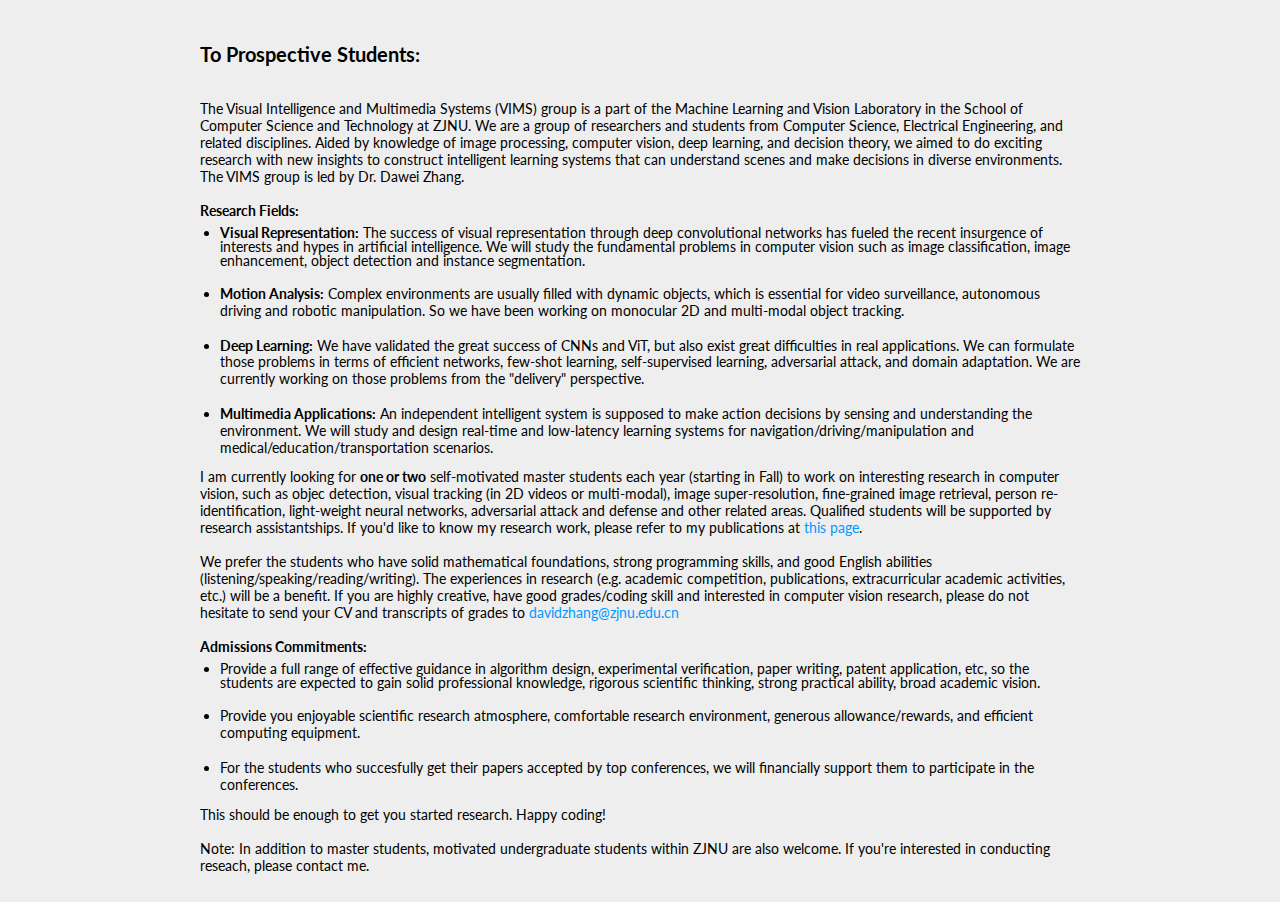
==== commit 0981a11e: "Update prospective-students.html" ====
--- a/prospective-students.html
+++ b/prospective-students.html
@@ -5,18 +5,69 @@
     <meta charset="UTF-8">
     <title>To Prospective Students</title>
     <meta name="viewport" content="width=device-width, initial-scale=1.0">
-    <link rel="stylesheet" type="text/css" href="./css/main.css">
-    <link rel="stylesheet" type="text/css" href="./css/pub.css">
-	<link rel="stylesheet" type="text/css" href="./css/hp.css">
-	<style>a{ TEXT-DECORATION:none}a:hover{TEXT-DECORATION:underline }</style>
+    <style media="screen" type="text/css">html, body, div, span, applet, object, iframe, h1, h2, h3, h4, h5, h6, p, blockquote, pre, a, abbr, acronym, address, big, cite, code, del, dfn, em, font, img, ins, kbd, q, s, samp, small, strike, strong, sub, tt, var, dl, dt, dd, ol, ul, li, fieldset, form, label, legend, table, caption, tbody, tfoot, thead, tr, th, td {
+            border: 0pt none;
+            font-family: inherit;
+            font-size: 100%;
+            font-style: inherit;
+            font-weight: inherit;
+            margin: 0pt;
+            outline-color: invert;
+            outline-style: none;
+            outline-width: 0pt;
+            padding: 0pt;
+            vertical-align: baseline;
+        }
+
+    a {
+            color: #1772d0;
+            text-decoration:none;
+        }
+
+    a:focus, a:hover {
+            color: #f09228;
+            text-decoration:none;
+        }
+
+    * {
+            margin: 0pt;
+            padding: 0pt;
+        }
+
+    h2 {
+            font-family: Lato, Verdana, Helvetica, sans-serif;
+            font-size: 15pt;
+            font-weight: 700;
+        }
+
+    strong {
+            font-family: Lato, Verdana, Helvetica, sans-serif;
+            font-size: 14px;
+            font-weight:bold;
+        }
+	    
+    body {
+            position: relative;
+            margin: 3em auto 2em auto;
+            width: 880px;
+            font-family: Lato, Verdana, Helvetica, sans-serif;
+            font-size: 14px;
+            background: #eee;
+        }
+
+    li {
+            padding-bottom: 0.5em;
+            margin-left: 1.4em;
+        }
+    </style>
+	    
+   <link href="http://fonts.googleapis.com/css?family=Lato:400,700,400italic,700italic" rel="stylesheet" type="text/css" /><!--<link href='http://fonts.googleapis.com/css?family=Open+Sans+Condensed:300' rel='stylesheet' type='text/css'>--><!--<link href='http://fonts.googleapis.com/css?family=Open+Sans' rel='stylesheet' type='text/css'>--><!--<link href='http://fonts.googleapis.com/css?family=Yanone+Kaffeesatz' rel='stylesheet' type='text/css'>-->
 </head>
 <body>
 
 
 
-
-
-	<font size="4" color="#034f84"><b>To Prospective Students:</b></font>
+	<h2>To Prospective Students:</h2>
 	
 	<br><br>
 	
@@ -29,7 +80,7 @@
 		
 		<br><br>
 
-		Research Fields:
+		<strong>Research Fields:</strong> 
 		<ul style="margin-top:5px;">
 		
 		<li>
@@ -76,7 +127,7 @@
 		
 		<br><br>
 		
-		Admissions Commitments:
+		<strong>Admissions Commitments:</strong> 
 		<ul style="margin-top:5px;">
 		
 		<li>
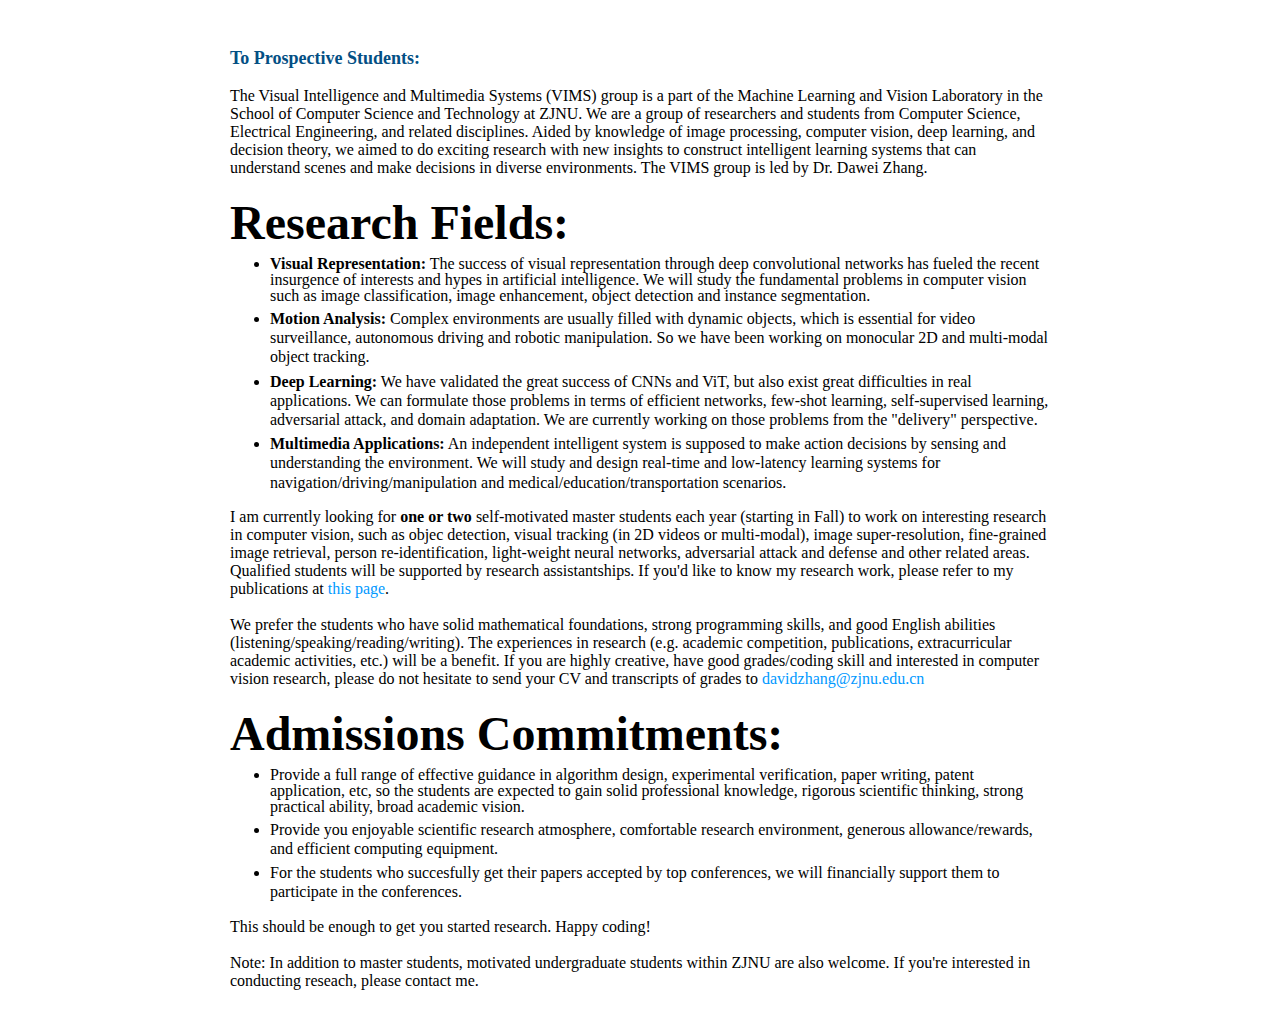
==== commit 9f52dc27: "Update prospective-students.html" ====
--- a/prospective-students.html
+++ b/prospective-students.html
@@ -3,71 +3,26 @@
 <html lang="en">
 <head><script>(function(i,s,o,g,r,a,m){i['GoogleAnalyticsObject']=r;i[r]=i[r]||function(){(i[r].q=i[r].q||[]).push(arguments)},i[r].l=1*new Date();a=s.createElement(o),m=s.getElementsByTagName(o)[0];a.async=1;a.src=g;m.parentNode.insertBefore(a,m)})(window,document,'script','https://www.google-analytics.com/analytics.js','ga'); ga('create', 'UA-3974203-1', 'auto'); ga('send', 'pageview');</script>
     <meta charset="UTF-8">
-    <title>To Prospective Students</title>
+    <title>Heng Fan - Prospective Students</title>
     <meta name="viewport" content="width=device-width, initial-scale=1.0">
-    <style media="screen" type="text/css">html, body, div, span, applet, object, iframe, h1, h2, h3, h4, h5, h6, p, blockquote, pre, a, abbr, acronym, address, big, cite, code, del, dfn, em, font, img, ins, kbd, q, s, samp, small, strike, strong, sub, tt, var, dl, dt, dd, ol, ul, li, fieldset, form, label, legend, table, caption, tbody, tfoot, thead, tr, th, td {
-            border: 0pt none;
-            font-family: inherit;
-            font-size: 100%;
-            font-style: inherit;
-            font-weight: inherit;
-            margin: 0pt;
-            outline-color: invert;
-            outline-style: none;
-            outline-width: 0pt;
-            padding: 0pt;
-            vertical-align: baseline;
-        }
-
-    a {
-            color: #1772d0;
-            text-decoration:none;
-        }
-
-    a:focus, a:hover {
-            color: #f09228;
-            text-decoration:none;
-        }
-
-    * {
-            margin: 0pt;
-            padding: 0pt;
-        }
-
-    h2 {
-            font-family: Lato, Verdana, Helvetica, sans-serif;
-            font-size: 15pt;
-            font-weight: 700;
-        }
-
-    strong {
-            font-family: Lato, Verdana, Helvetica, sans-serif;
-            font-size: 14px;
-            font-weight:bold;
-        }
-	    
-    body {
+    <link rel="stylesheet" type="text/css" href="./stylefiles/global.css">
+    <link rel="stylesheet" type="text/css" href="./stylefiles/navigation.css">
+	<link rel="stylesheet" type="text/css" href="./stylefiles/home.css">
+	<link rel="shortcut icon" href="./personal/favicon.ico" />
+	<style>a{ TEXT-DECORATION:none}a:hover{TEXT-DECORATION:underline }
+	body {
             position: relative;
             margin: 3em auto 2em auto;
-            width: 880px;
-            font-family: Lato, Verdana, Helvetica, sans-serif;
-            font-size: 14px;
-            background: #eee;
+            width: 820px;
         }
-
-    li {
-            padding-bottom: 0.5em;
-            margin-left: 1.4em;
-        }
-    </style>
-	    
-   <link href="http://fonts.googleapis.com/css?family=Lato:400,700,400italic,700italic" rel="stylesheet" type="text/css" /><!--<link href='http://fonts.googleapis.com/css?family=Open+Sans+Condensed:300' rel='stylesheet' type='text/css'>--><!--<link href='http://fonts.googleapis.com/css?family=Open+Sans' rel='stylesheet' type='text/css'>--><!--<link href='http://fonts.googleapis.com/css?family=Yanone+Kaffeesatz' rel='stylesheet' type='text/css'>-->
+	
+	</style>
 </head>
 <body>
 
 
 
-	<h2>To Prospective Students:</h2>
+	<font size="4" color="#034f84"><b>To Prospective Students:</b></font>
 	
 	<br><br>
 	
@@ -80,7 +35,7 @@
 		
 		<br><br>
 
-		<strong>Research Fields:</strong> 
+		<font size="8" ><b>Research Fields:</b></font>
 		<ul style="margin-top:5px;">
 		
 		<li>
@@ -127,7 +82,7 @@
 		
 		<br><br>
 		
-		<strong>Admissions Commitments:</strong> 
+		<font size="8" ><b>Admissions Commitments:</b></font>
 		<ul style="margin-top:5px;">
 		
 		<li>
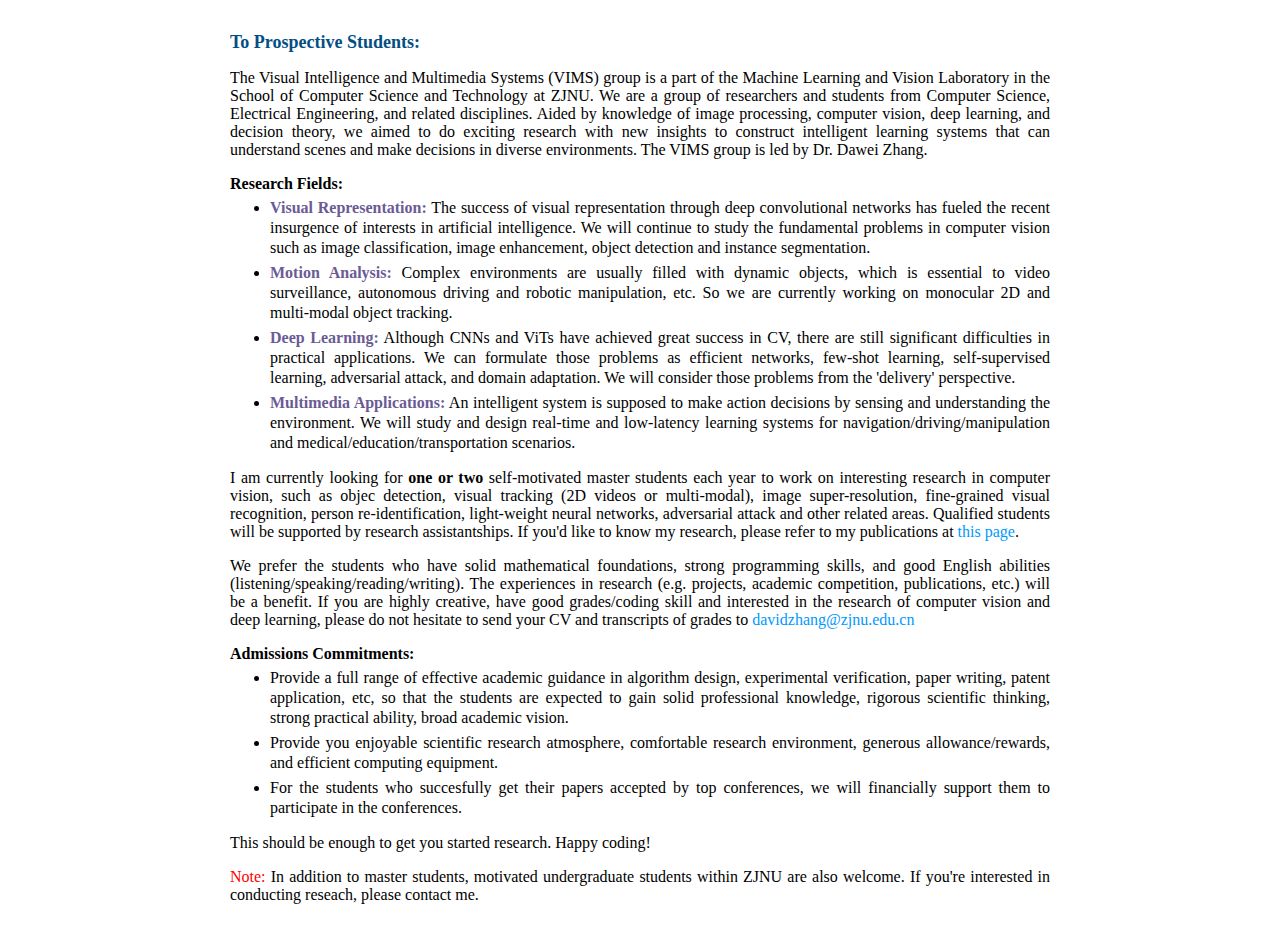
==== commit f5466919: "Create prospective-students.html" ====
--- a/prospective-students.html
+++ b/prospective-students.html
@@ -3,16 +3,14 @@
 <html lang="en">
 <head><script>(function(i,s,o,g,r,a,m){i['GoogleAnalyticsObject']=r;i[r]=i[r]||function(){(i[r].q=i[r].q||[]).push(arguments)},i[r].l=1*new Date();a=s.createElement(o),m=s.getElementsByTagName(o)[0];a.async=1;a.src=g;m.parentNode.insertBefore(a,m)})(window,document,'script','https://www.google-analytics.com/analytics.js','ga'); ga('create', 'UA-3974203-1', 'auto'); ga('send', 'pageview');</script>
     <meta charset="UTF-8">
-    <title>Heng Fan - Prospective Students</title>
+    <title>Prospective Students</title>
     <meta name="viewport" content="width=device-width, initial-scale=1.0">
     <link rel="stylesheet" type="text/css" href="./stylefiles/global.css">
-    <link rel="stylesheet" type="text/css" href="./stylefiles/navigation.css">
 	<link rel="stylesheet" type="text/css" href="./stylefiles/home.css">
-	<link rel="shortcut icon" href="./personal/favicon.ico" />
 	<style>a{ TEXT-DECORATION:none}a:hover{TEXT-DECORATION:underline }
 	body {
             position: relative;
-            margin: 3em auto 2em auto;
+            margin: 2em auto 2em auto;
             width: 820px;
         }
 	
@@ -24,84 +22,86 @@
 
 	<font size="4" color="#034f84"><b>To Prospective Students:</b></font>
 	
-	<br><br>
+	<br>
 	
 	<font >
-
+        <p style="text-align: justify;">
 		The Visual Intelligence and Multimedia Systems (VIMS) group is a part of the Machine Learning and Vision Laboratory in the School of Computer Science and Technology at ZJNU.
 		We are a group of researchers and students from Computer Science, Electrical Engineering, and related disciplines.
 		Aided by knowledge of image processing, computer vision, deep learning, and decision theory, we aimed to do exciting research with new insights to construct intelligent learning systems that can understand scenes and make decisions in diverse environments.
 		The VIMS group is led by Dr. Dawei Zhang. 
-		
-		<br><br>
+        </p>
 
-		<font size="8" ><b>Research Fields:</b></font>
+
+		<font size="3" ><b>Research Fields:</b></font>
 		<ul style="margin-top:5px;">
 		
 		<li>
-			<p style="line-height: 100%; margin-top: 5px; margin-bottom: 5px;">
-				<b>Visual Representation:</b> The success of visual representation through deep convolutional networks has fueled the recent insurgence of interests and hypes in artificial intelligence.
-				We will study the fundamental problems in computer vision such as image classification, image enhancement, object detection and instance segmentation.
+			<p style="line-height: 125%; margin-top: 5px; margin-bottom: 5px; text-align: justify;">
+				<font color="#6b5b95" ><b>Visual Representation:</b></font> The success of visual representation through deep convolutional networks has fueled the recent insurgence of interests in artificial intelligence.
+				We will continue to study the fundamental problems in computer vision such as image classification, image enhancement, object detection and instance segmentation.
 				<br>
 			</p>
 		</li>
 		
 		<li>
-			<p style="line-height: 120%; margin-top: 5px; margin-bottom: 5px;">
-				<b>Motion Analysis:</b> Complex environments are usually filled with dynamic objects, which is essential for video surveillance, autonomous driving and robotic manipulation.
-				So we have been working on monocular 2D and multi-modal object tracking.
+			<p style="line-height: 125%; margin-top: 5px; margin-bottom: 5px; text-align: justify;">
+				<font color="#6b5b95" ><b>Motion Analysis:</b></font> Complex environments are usually filled with dynamic objects, which is essential to video surveillance, autonomous driving and robotic manipulation, etc.
+				So we are currently working on monocular 2D and multi-modal object tracking. 
 				<br>
 			</p>
 		</li>
 
 		<li>
-			<p style="line-height: 120%; margin-top: 5px; margin-bottom: 5px;">
-				<b>Deep Learning:</b> We have validated the great success of CNNs and ViT, but also exist great difficulties in real applications.
-				We can formulate those problems in terms of efficient networks, few-​shot learning, self-​supervised learning, adversarial attack, and domain adaptation.
-				We are currently working on those problems from the "delivery" perspective.
+			<p style="line-height: 125%; margin-top: 5px; margin-bottom: 5px; text-align: justify;">
+				<font color="#6b5b95" ><b>Deep Learning:</b></font> Although CNNs and ViTs have achieved great success in CV, there are still significant difficulties in practical applications.
+				We can formulate those problems as efficient networks, few-​shot learning, self-​supervised learning, adversarial attack, and domain adaptation.
+				We will consider those problems from the 'delivery' perspective.
 				<br>
 			</p>
 		</li>
 
 		<li>
-			<p style="line-height: 120%; margin-top: 5px; margin-bottom: 5px;">
-				<b>Multimedia Applications:</b> An independent intelligent system is supposed to make action decisions by sensing and understanding the environment.
+			<p style="line-height: 125%; margin-top: 5px; margin-bottom: 5px; text-align: justify;"  >
+				<font color="#6b5b95" ><b>Multimedia Applications:</b></font> An intelligent system is supposed to make action decisions by sensing and understanding the environment.
 				We will study and design real-​time and low-​latency learning systems for navigation/driving/manipulation and medical/education/transportation scenarios.
 				<br>
 			</p>
 		</li>
 		</ul>
 		
-		I am currently looking for <b>one or two</b> self-motivated master students each year (starting in Fall) to work on interesting research in computer vision, such as objec detection, visual tracking (in 2D videos or multi-modal), image super-resolution, fine-grained image retrieval, person re-identification, light-weight neural networks, adversarial attack and defense and other related areas. Qualified students will be supported by research assistantships. If you'd like to know my research work, please refer to my publications at <a href="https://dblp.org/pid/76/5684-2.html" target="_blank"><font color="#0099ff">this page</font></a>.
+        <p style="text-align: justify;">
+        I am currently looking for <b>one or two</b> self-motivated master students each year to work on interesting research in computer vision,
+        such as objec detection, visual tracking (2D videos or multi-modal), image super-resolution, fine-grained visual recognition, person re-identification, light-weight neural networks, adversarial attack and other related areas.
+        Qualified students will be supported by research assistantships. If you'd like to know my research, please refer to my publications at <a href="https://dblp.org/pid/76/5684-2.html" target="_blank"><font color="#0099ff">this page</font></a>.
+        </p>
+
+        <p style="text-align: justify;">
+		We prefer the students who have solid mathematical foundations, strong programming skills, and good English abilities (listening/speaking/reading/writing).
+		The experiences in research (e.g. projects, academic competition, publications, etc.) will be a benefit.
+        If you are highly creative, have good grades/coding skill and interested in the research of computer vision and deep learning, please do not hesitate to send your CV and transcripts of grades to <a href="mailto:davidzhang@zjnu.edu.cn"><font color="#0099ff">davidzhang@zjnu.edu.cn</font></a>
+        </p>
 		
-		<br><br>
-
-		We prefer the students who have solid mathematical foundations, strong programming skills, and good English abilities (listening/speaking/reading/writing).
-		The experiences in research (e.g. academic competition, publications, extracurricular academic activities, etc.) will be a benefit.
-                If you are highly creative, have good grades/coding skill and interested in computer vision research, please do not hesitate to send your CV and transcripts of grades to <a href="mailto:davidzhang@zjnu.edu.cn"><font color="#0099ff">davidzhang@zjnu.edu.cn</font></a>
-		
-		<br><br>
-		
-		<font size="8" ><b>Admissions Commitments:</b></font>
+		<font size="3" ><b>Admissions Commitments:</b></font>
 		<ul style="margin-top:5px;">
 		
 		<li>
-			<p style="line-height: 100%; margin-top: 5px; margin-bottom: 5px;">
-				Provide a full range of effective guidance in algorithm design, experimental verification, paper writing, patent application, etc,
-				so the students are expected to gain solid professional knowledge, rigorous scientific thinking, strong practical ability, broad academic vision.
+			<p style="line-height: 125%; margin-top: 5px; margin-bottom: 5px; text-align: justify;">
+				Provide a full range of effective academic guidance in algorithm design, experimental verification, paper writing, patent application, etc,
+				so that the students are expected to gain solid professional knowledge, rigorous scientific thinking, strong practical ability, broad academic vision.
 				<br>
 			</p>
 		</li>
 		
 		<li>
-			<p style="line-height: 120%; margin-top: 5px; margin-bottom: 5px;">
+			<p style="line-height: 125%; margin-top: 5px; margin-bottom: 5px; text-align: justify;">
 				Provide you enjoyable scientific research atmosphere, comfortable research environment, generous allowance/rewards, and efficient computing equipment.
 				<br>
 			</p>
 		</li>
 
 		<li>
-			<p style="line-height: 120%; margin-top: 5px; margin-bottom: 5px;">
+			<p style="line-height: 125%; margin-top: 5px; margin-bottom: 5px; text-align: justify;">
 				For the students who succesfully get their papers accepted by top conferences, we will financially support them to participate in the conferences.
 				<br>
 			</p>
@@ -109,10 +109,11 @@
 		</ul>
 		
 		This should be enough to get you started research. Happy coding!
-		<br><br>
+		<br>
 	
-	Note: In addition to master students, motivated undergraduate students within ZJNU are also welcome. If you're interested in conducting reseach, please contact me.
-		
+        <p style="text-align: justify;">
+        <font color="#ff0000">Note: </font>In addition to master students, motivated undergraduate students within ZJNU are also welcome. If you're interested in conducting reseach, please contact me.
+        </p>
 	</font>
 
 </body>
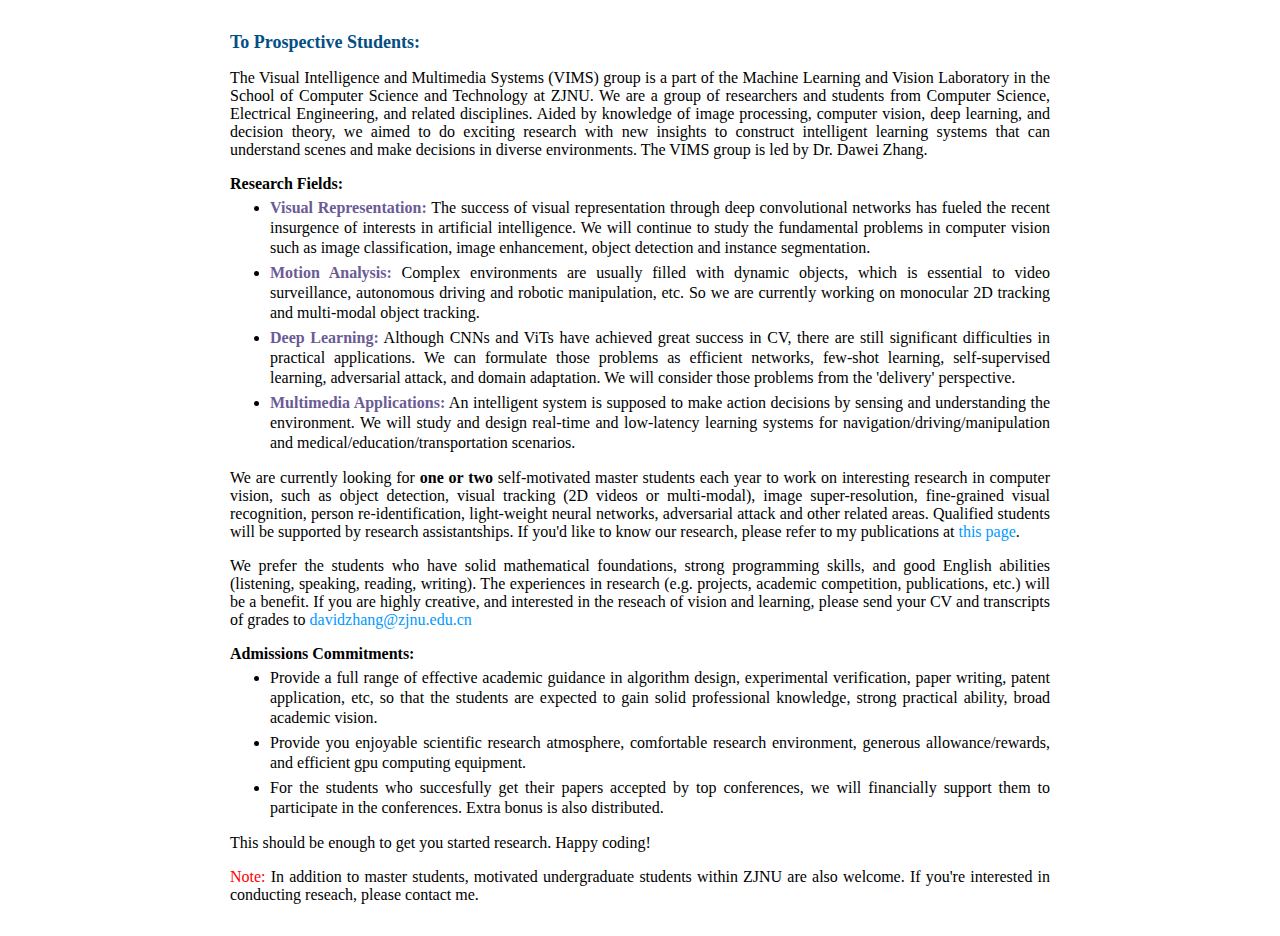
==== commit 31009a73: "Update prospective-students.html" ====
--- a/prospective-students.html
+++ b/prospective-students.html
@@ -18,8 +18,7 @@
 </head>
 <body>
 
-
-
+	
 	<font size="4" color="#034f84"><b>To Prospective Students:</b></font>
 	
 	<br>
@@ -47,7 +46,7 @@
 		<li>
 			<p style="line-height: 125%; margin-top: 5px; margin-bottom: 5px; text-align: justify;">
 				<font color="#6b5b95" ><b>Motion Analysis:</b></font> Complex environments are usually filled with dynamic objects, which is essential to video surveillance, autonomous driving and robotic manipulation, etc.
-				So we are currently working on monocular 2D and multi-modal object tracking. 
+				So we are currently working on monocular 2D tracking and multi-modal object tracking. 
 				<br>
 			</p>
 		</li>
@@ -71,15 +70,15 @@
 		</ul>
 		
         <p style="text-align: justify;">
-        I am currently looking for <b>one or two</b> self-motivated master students each year to work on interesting research in computer vision,
-        such as objec detection, visual tracking (2D videos or multi-modal), image super-resolution, fine-grained visual recognition, person re-identification, light-weight neural networks, adversarial attack and other related areas.
-        Qualified students will be supported by research assistantships. If you'd like to know my research, please refer to my publications at <a href="https://dblp.org/pid/76/5684-2.html" target="_blank"><font color="#0099ff">this page</font></a>.
+        We are currently looking for <b>one or two</b> self-motivated master students each year to work on interesting research in computer vision,
+        such as object detection, visual tracking (2D videos or multi-modal), image super-resolution, fine-grained visual recognition, person re-identification, light-weight neural networks, adversarial attack and other related areas.
+        Qualified students will be supported by research assistantships. If you'd like to know our research, please refer to my publications at <a href="https://dblp.org/pid/76/5684-2.html" target="_blank"><font color="#0099ff">this page</font></a>.
         </p>
 
         <p style="text-align: justify;">
-		We prefer the students who have solid mathematical foundations, strong programming skills, and good English abilities (listening/speaking/reading/writing).
+		We prefer the students who have solid mathematical foundations, strong programming skills, and good English abilities (listening, speaking, reading, writing).
 		The experiences in research (e.g. projects, academic competition, publications, etc.) will be a benefit.
-        If you are highly creative, have good grades/coding skill and interested in the research of computer vision and deep learning, please do not hesitate to send your CV and transcripts of grades to <a href="mailto:davidzhang@zjnu.edu.cn"><font color="#0099ff">davidzhang@zjnu.edu.cn</font></a>
+        If you are highly creative, and interested in the reseach of vision and learning, please send your CV and transcripts of grades to <a href="mailto:davidzhang@zjnu.edu.cn"><font color="#0099ff">davidzhang@zjnu.edu.cn</font></a>
         </p>
 		
 		<font size="3" ><b>Admissions Commitments:</b></font>
@@ -88,14 +87,14 @@
 		<li>
 			<p style="line-height: 125%; margin-top: 5px; margin-bottom: 5px; text-align: justify;">
 				Provide a full range of effective academic guidance in algorithm design, experimental verification, paper writing, patent application, etc,
-				so that the students are expected to gain solid professional knowledge, rigorous scientific thinking, strong practical ability, broad academic vision.
+				so that the students are expected to gain solid professional knowledge, strong practical ability, broad academic vision.
 				<br>
 			</p>
 		</li>
 		
 		<li>
 			<p style="line-height: 125%; margin-top: 5px; margin-bottom: 5px; text-align: justify;">
-				Provide you enjoyable scientific research atmosphere, comfortable research environment, generous allowance/rewards, and efficient computing equipment.
+				Provide you enjoyable scientific research atmosphere, comfortable research environment, generous allowance/rewards, and efficient gpu computing equipment.
 				<br>
 			</p>
 		</li>
@@ -103,6 +102,7 @@
 		<li>
 			<p style="line-height: 125%; margin-top: 5px; margin-bottom: 5px; text-align: justify;">
 				For the students who succesfully get their papers accepted by top conferences, we will financially support them to participate in the conferences.
+				Extra bonus is also distributed.
 				<br>
 			</p>
 		</li>
